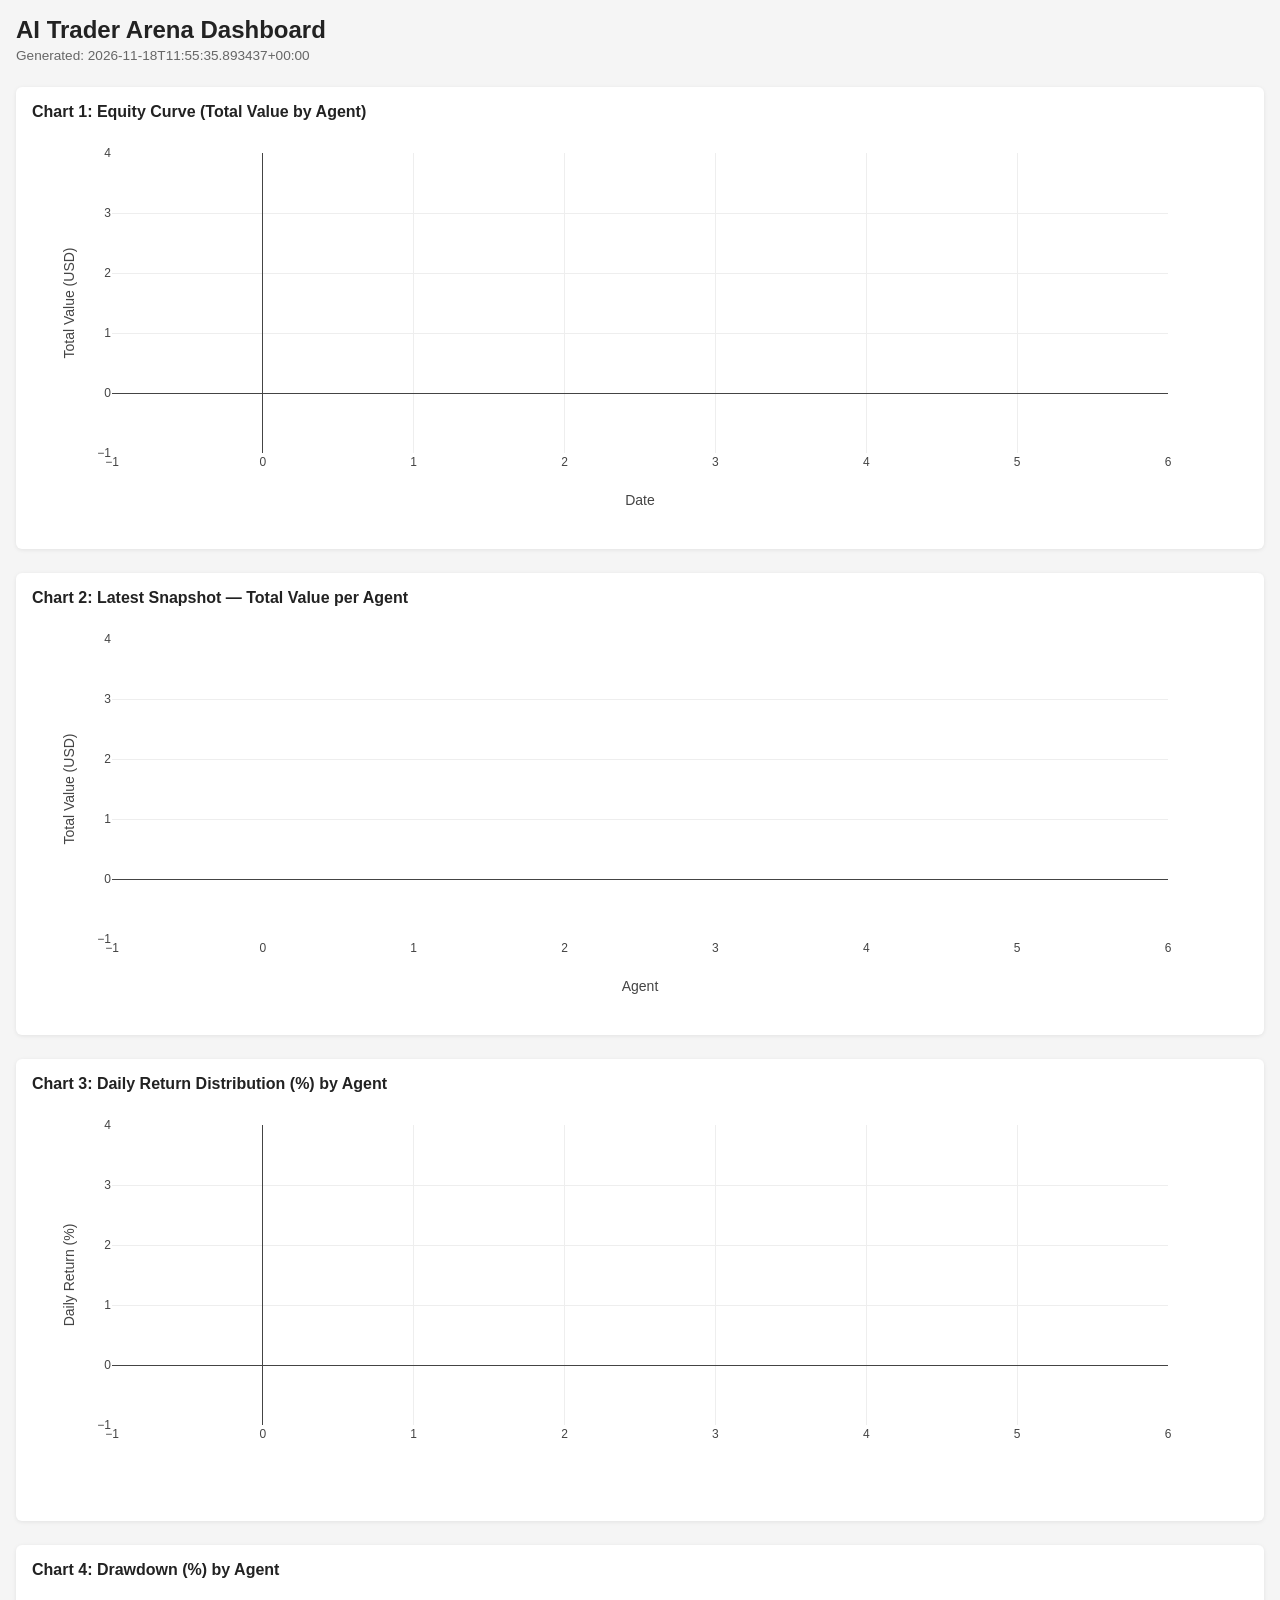
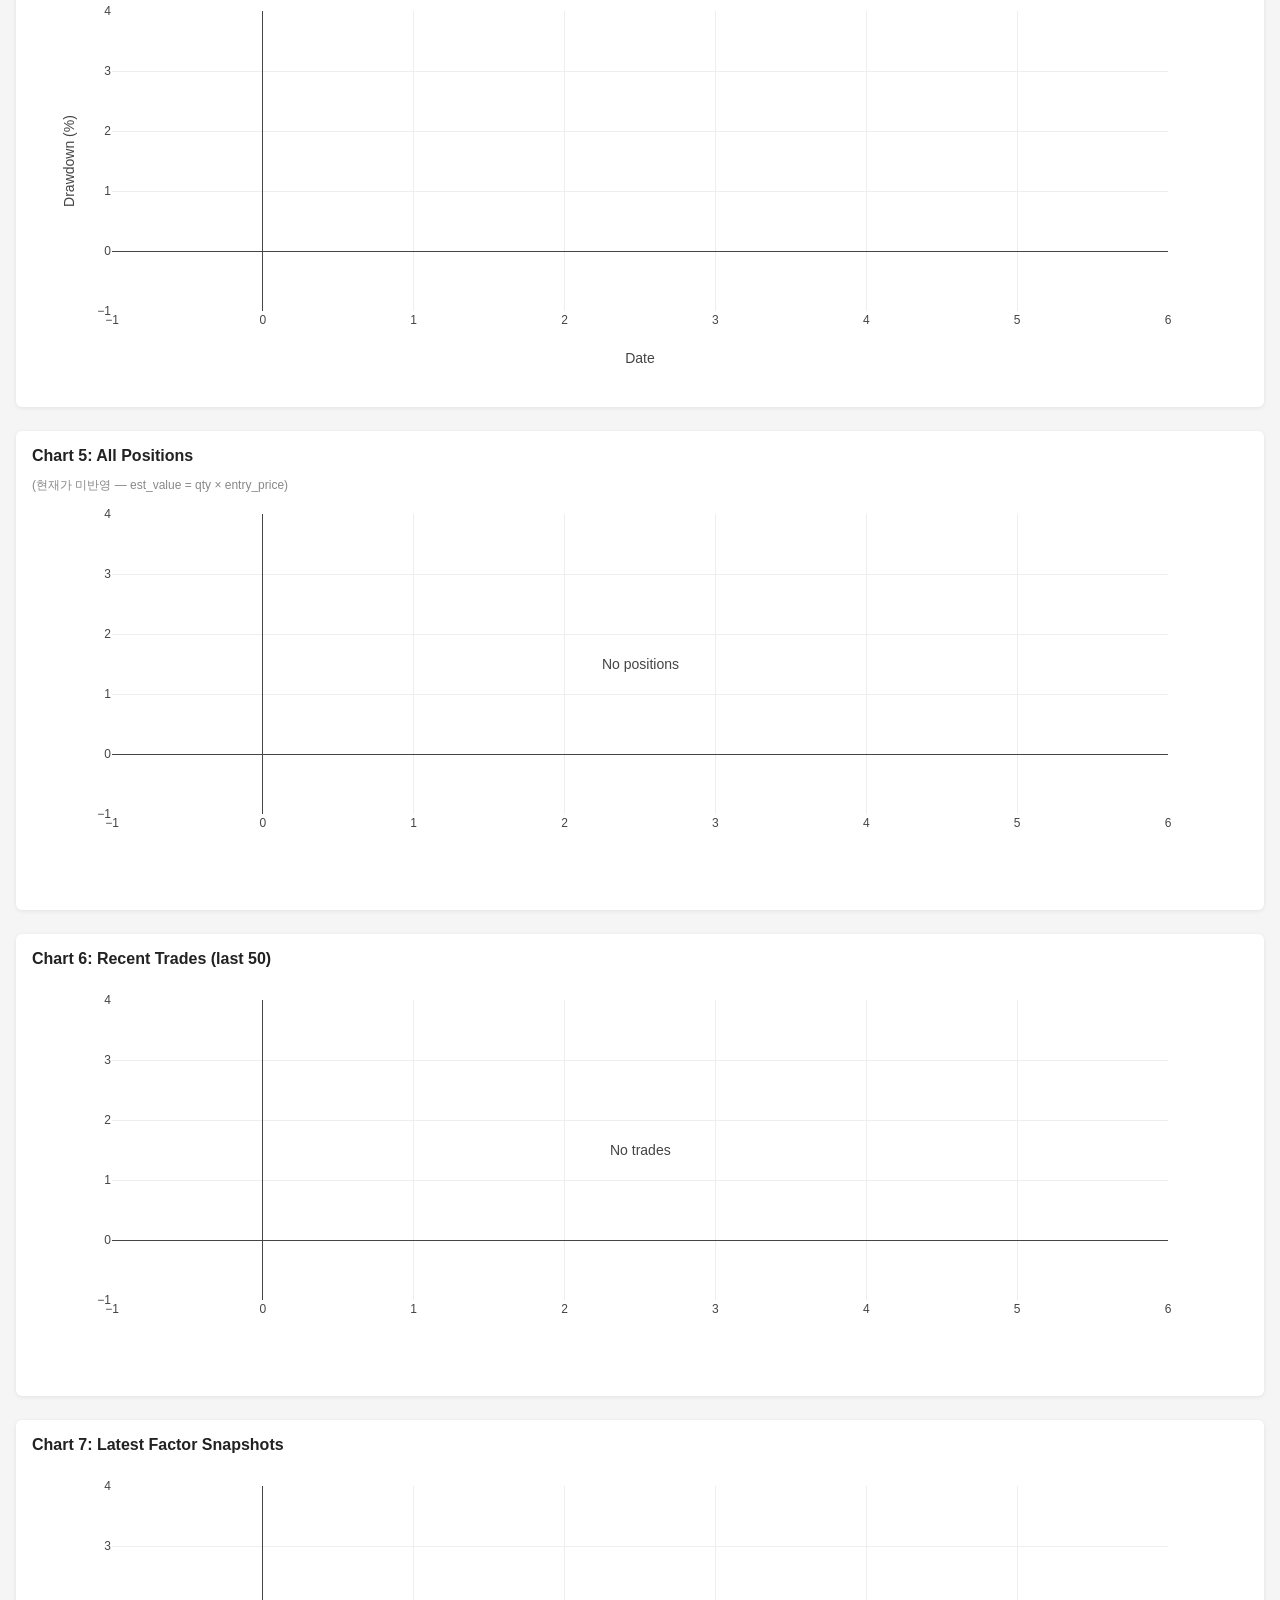
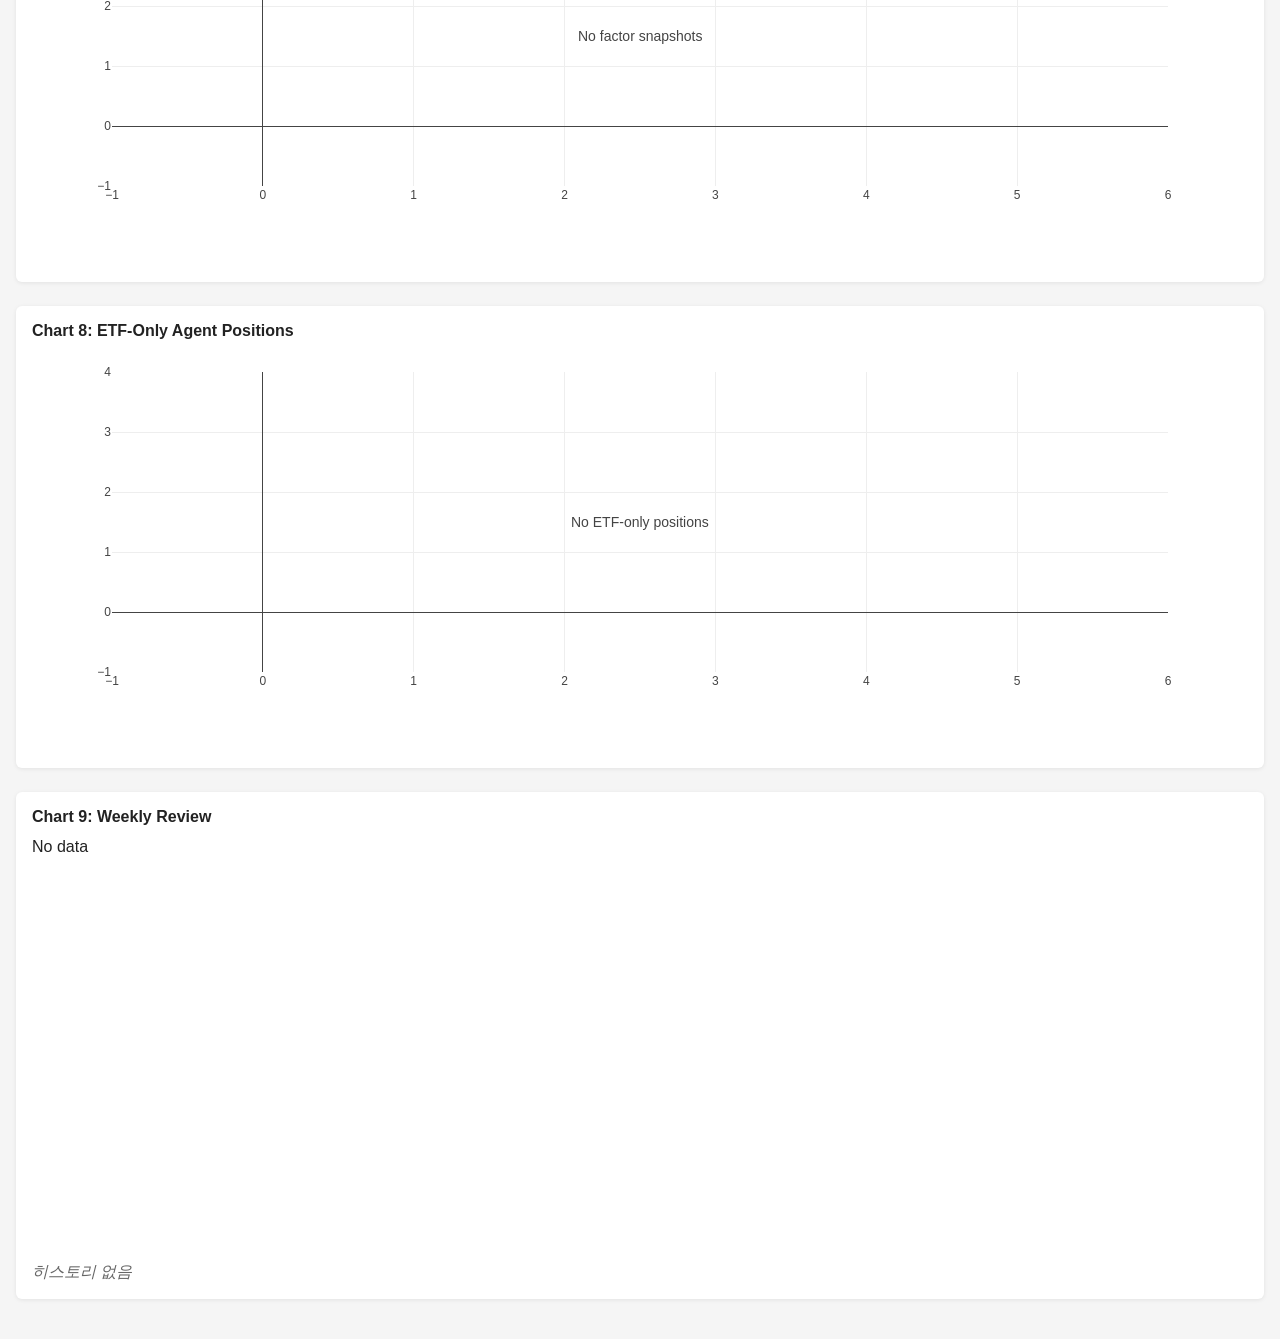
==== docs/site/index.html @ 832c0a7c "chore: daily arena update 2026-11-18" ====
<!DOCTYPE html>
<html lang="ko">
<head>
  <meta charset="UTF-8" />
  <meta name="viewport" content="width=device-width, initial-scale=1.0" />
  <title>AI Trader Arena Dashboard</title>
  <script src="https://cdn.plot.ly/plotly-2.26.0.min.js"></script>
  <link rel="stylesheet" href="static/style.css">
</head>
<body>
  <header>
    <h1>AI Trader Arena Dashboard</h1>
    <p>Generated: 2026-11-18T11:55:35.893437+00:00</p>
  </header>

  <div class="section">
    <h2>Chart 1: Equity Curve (Total Value by Agent)</h2>
    <div id="chart-1" class="chart"></div>
  </div>

  <div class="section">
    <h2>Chart 2: Latest Snapshot — Total Value per Agent</h2>
    <div id="chart-2" class="chart"></div>
  </div>

  <div class="section">
    <h2>Chart 3: Daily Return Distribution (%) by Agent</h2>
    <div id="chart-3" class="chart"></div>
  </div>

  <div class="section">
    <h2>Chart 4: Drawdown (%) by Agent</h2>
    <div id="chart-4" class="chart"></div>
  </div>

  <div class="section">
    <h2>Chart 5: All Positions</h2>
    <p class="caption">(현재가 미반영 — est_value = qty × entry_price)</p>
    <div id="chart-5" class="chart"></div>
  </div>

  <div class="section">
    <h2>Chart 6: Recent Trades (last 50)</h2>
    <div id="chart-6" class="chart"></div>
  </div>

  <div class="section">
    <h2>Chart 7: Latest Factor Snapshots</h2>
    <div id="chart-7" class="chart"></div>
  </div>

  <div class="section">
    <h2>Chart 8: ETF-Only Agent Positions</h2>
    <div id="chart-8" class="chart"></div>
  </div>

  <div class="section">
    <h2>Chart 9: Weekly Review</h2>
    <div id="chart-9" class="chart-container"></div>
    <p id="chart-9-note" class="note-text"></p>
  </div>

  <script>
    const DATA = {"chart1": [], "chart2": [], "chart3": [], "chart4": [], "chart5": [], "chart6": [], "chart7": [], "chart8": [], "chart9": {"note": "\ud788\uc2a4\ud1a0\ub9ac \uc5c6\uc74c", "rankings": [], "spy_return_pct": null, "today": "2026-11-18"}, "generated_at": "2026-11-18T11:55:35.893437+00:00"};

    // ── Chart 1: Equity Curve ─────────────────────────────────────────────────
    (function() {
      const rows = DATA.chart1 || [];
      const agents = [...new Set(rows.map(r => r.agent))];
      const traces = agents.map(agent => {
        const filtered = rows.filter(r => r.agent === agent);
        return {
          type: 'scatter', mode: 'lines',
          name: agent,
          x: filtered.map(r => r.date),
          y: filtered.map(r => r.total_value),
        };
      });
      Plotly.newPlot('chart-1', traces, {
        xaxis: { title: 'Date' },
        yaxis: { title: 'Total Value (USD)' },
        margin: { t: 20 },
      });
    })();

    // ── Chart 2: Latest Total Value Bar ──────────────────────────────────────
    (function() {
      const rows = DATA.chart2 || [];
      Plotly.newPlot('chart-2', [{
        type: 'bar',
        x: rows.map(r => r.agent),
        y: rows.map(r => r.total_value),
        text: rows.map(r => r.date),
      }], {
        xaxis: { title: 'Agent' },
        yaxis: { title: 'Total Value (USD)' },
        margin: { t: 20 },
      });
    })();

    // ── Chart 3: Daily Return Box ─────────────────────────────────────────────
    (function() {
      const rows = DATA.chart3 || [];
      const agents = [...new Set(rows.map(r => r.agent))];
      const traces = agents.map(agent => ({
        type: 'box',
        name: agent,
        y: rows.filter(r => r.agent === agent).map(r => r.daily_return),
      }));
      Plotly.newPlot('chart-3', traces, {
        yaxis: { title: 'Daily Return (%)' },
        margin: { t: 20 },
      });
    })();

    // ── Chart 4: Drawdown Lines ───────────────────────────────────────────────
    (function() {
      const rows = DATA.chart4 || [];
      const agents = [...new Set(rows.map(r => r.agent))];
      const traces = agents.map(agent => {
        const filtered = rows.filter(r => r.agent === agent);
        return {
          type: 'scatter', mode: 'lines',
          name: agent,
          x: filtered.map(r => r.date),
          y: filtered.map(r => r.drawdown),
        };
      });
      Plotly.newPlot('chart-4', traces, {
        xaxis: { title: 'Date' },
        yaxis: { title: 'Drawdown (%)' },
        margin: { t: 20 },
      });
    })();

    // ── Chart 5: All Positions Table ──────────────────────────────────────────
    (function() {
      const rows = DATA.chart5 || [];
      if (rows.length === 0) {
        Plotly.newPlot('chart-5', [], { annotations: [{ text: 'No positions', showarrow: false, font: { size: 14 } }], margin: { t: 20 } });
        return;
      }
      Plotly.newPlot('chart-5', [{
        type: 'table',
        header: { values: ['Agent', 'Ticker', 'Qty', 'Entry Price', 'Est. Value *'] },
        cells: {
          values: [
            rows.map(r => r.agent),
            rows.map(r => r.ticker),
            rows.map(r => r.qty),
            rows.map(r => r.entry_price),
            rows.map(r => r.est_value !== undefined ? r.est_value.toFixed(2) : ''),
          ],
        },
      }], { margin: { t: 20 } });
    })();

    // ── Chart 6: Recent Trades Table ─────────────────────────────────────────
    (function() {
      const rows = DATA.chart6 || [];
      if (rows.length === 0) {
        Plotly.newPlot('chart-6', [], { annotations: [{ text: 'No trades', showarrow: false, font: { size: 14 } }], margin: { t: 20 } });
        return;
      }
      Plotly.newPlot('chart-6', [{
        type: 'table',
        header: { values: ['Date', 'Agent', 'Ticker', 'Side', 'Qty', 'Price', 'Reason'] },
        cells: {
          values: [
            rows.map(r => r.date),
            rows.map(r => r.agent),
            rows.map(r => r.ticker),
            rows.map(r => r.side),
            rows.map(r => r.qty),
            rows.map(r => r.price),
            rows.map(r => r.reason || ''),
          ],
        },
      }], { margin: { t: 20 } });
    })();

    // ── Chart 7: Factor Snapshots Table ──────────────────────────────────────
    (function() {
      const rows = DATA.chart7 || [];
      if (rows.length === 0) {
        Plotly.newPlot('chart-7', [], { annotations: [{ text: 'No factor snapshots', showarrow: false, font: { size: 14 } }], margin: { t: 20 } });
        return;
      }
      Plotly.newPlot('chart-7', [{
        type: 'table',
        header: { values: ['Ticker', 'Quality Pct', 'Date'] },
        cells: {
          values: [
            rows.map(r => r.ticker),
            rows.map(r => r.quality_pct !== undefined ? r.quality_pct : ''),
            rows.map(r => r.date),
          ],
        },
      }], { margin: { t: 20 } });
    })();

    // ── Chart 8: ETF-Only Positions Table ────────────────────────────────────
    (function() {
      const rows = DATA.chart8 || [];
      if (rows.length === 0) {
        Plotly.newPlot('chart-8', [], { annotations: [{ text: 'No ETF-only positions', showarrow: false, font: { size: 14 } }], margin: { t: 20 } });
        return;
      }
      Plotly.newPlot('chart-8', [{
        type: 'table',
        header: { values: ['Ticker', 'Qty', 'Entry Price', 'Est. Value *'] },
        cells: {
          values: [
            rows.map(r => r.ticker),
            rows.map(r => r.qty),
            rows.map(r => r.entry_price),
            rows.map(r => r.est_value !== undefined ? r.est_value.toFixed(2) : ''),
          ],
        },
      }], { margin: { t: 20 } });
    })();

    // chart9: weekly review
    (function() {
      const c9 = DATA.chart9 || {};
      const note = document.getElementById('chart-9-note');
      if (c9.note) note.textContent = c9.note;
      const rankings = c9.rankings || [];
      const rows = rankings.map((r, i) => [i + 1, r.agent, (r.return_pct != null ? (r.return_pct * 100).toFixed(2) + '%' : 'N/A')]);
      if (c9.spy_return_pct != null) rows.push(['-', 'SPY (baseline)', (c9.spy_return_pct * 100).toFixed(2) + '%']);
      if (rows.length > 0) {
        Plotly.newPlot('chart-9', [{
          type: 'table',
          header: { values: ['Rank', 'Agent', 'Weekly Return'] },
          cells: { values: [rows.map(r=>r[0]), rows.map(r=>r[1]), rows.map(r=>r[2])] }
        }], { title: 'Weekly Review' });
      } else {
        document.getElementById('chart-9').textContent = 'No data';
      }
    })();
  </script>
</body>
</html>
---- docs/site/static/style.css ----
* { box-sizing: border-box; margin: 0; padding: 0; }
body { font-family: sans-serif; background: #f5f5f5; color: #222; padding: 16px; }
header { margin-bottom: 24px; }
header h1 { font-size: 1.5rem; }
header p { font-size: 0.85rem; color: #666; margin-top: 4px; }
.section { background: #fff; border-radius: 6px; padding: 16px; margin-bottom: 24px; box-shadow: 0 1px 4px rgba(0,0,0,0.08); }
.section h2 { font-size: 1rem; margin-bottom: 12px; }
.caption { font-size: 0.75rem; color: #888; margin-top: 8px; }
.chart { width: 100%; height: 400px; }
.coming-soon { font-size: 1rem; color: #999; padding: 40px 0; text-align: center; }
.chart-container { width: 100%; min-height: 400px; margin-bottom: 24px; }
.weekly-table th, .weekly-table td { padding: 6px 12px; text-align: left; border-bottom: 1px solid #ddd; }
.note-text { color: #666; font-style: italic; }
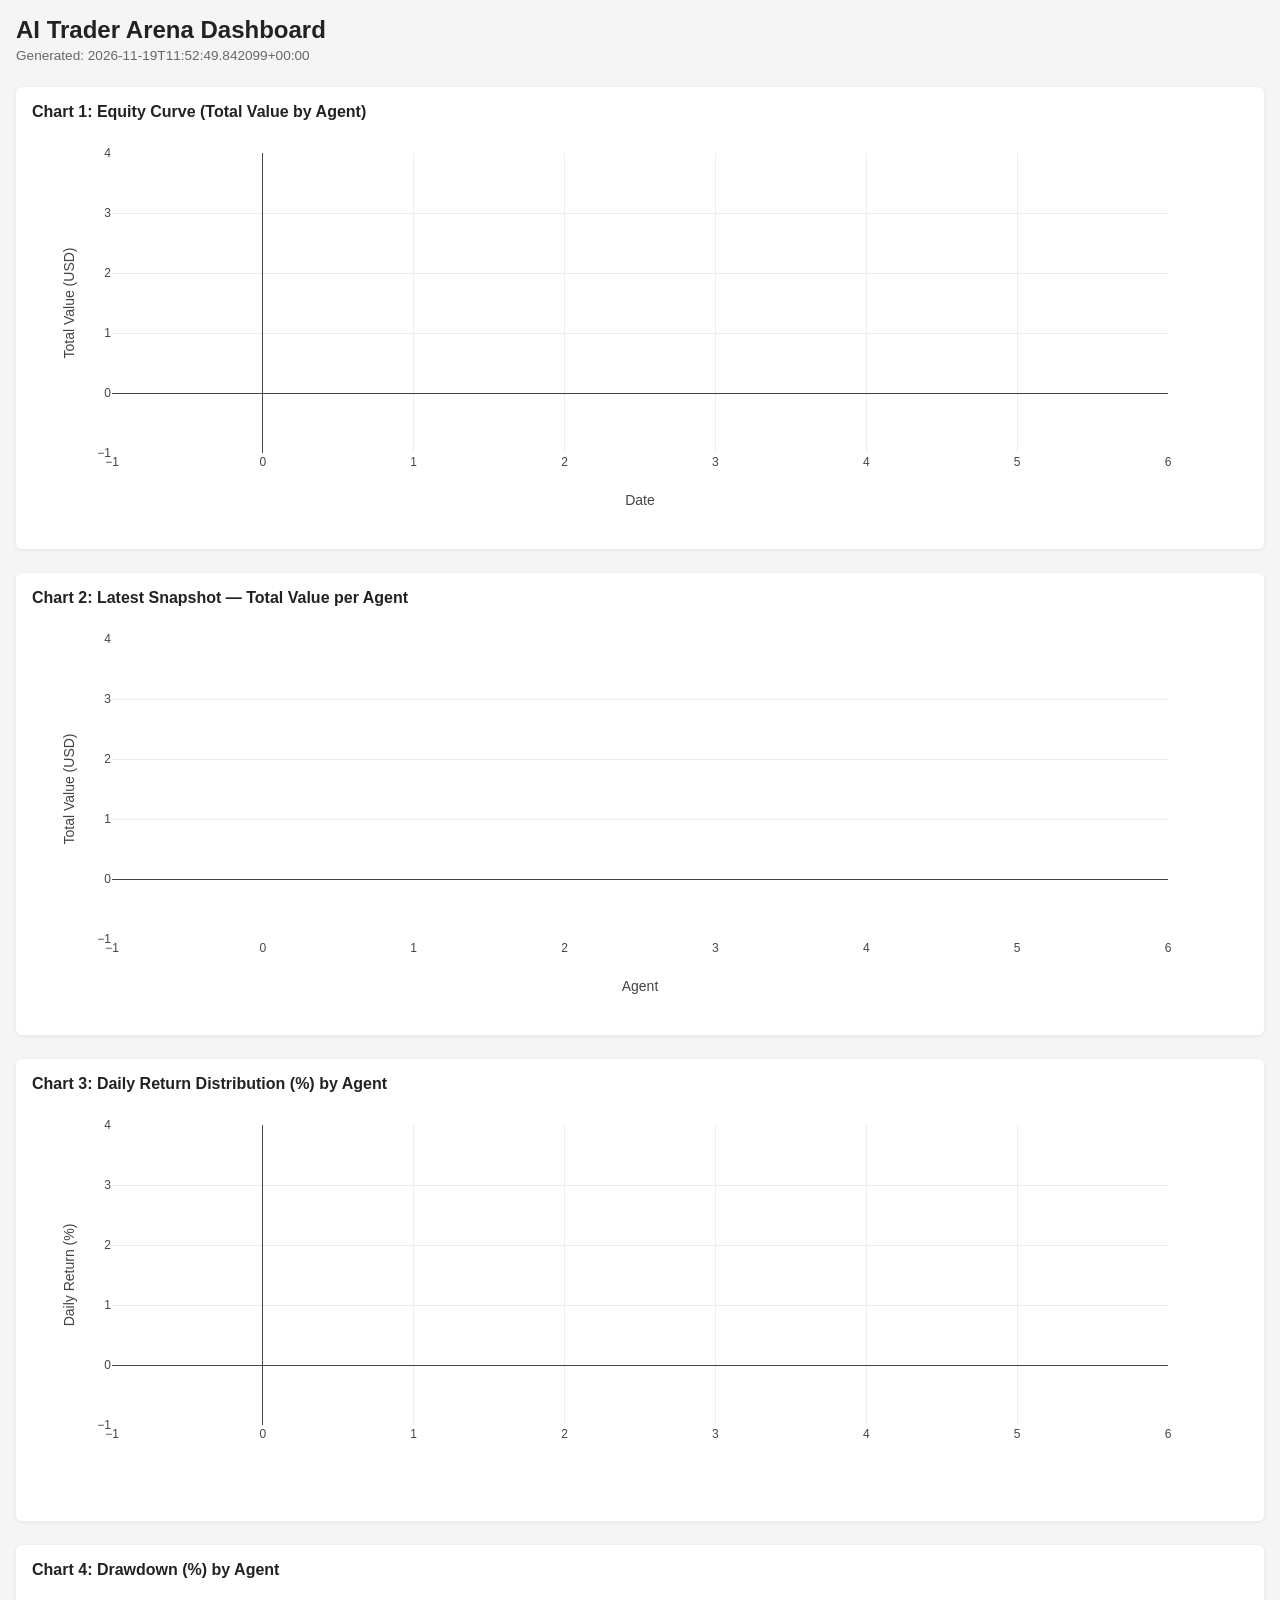
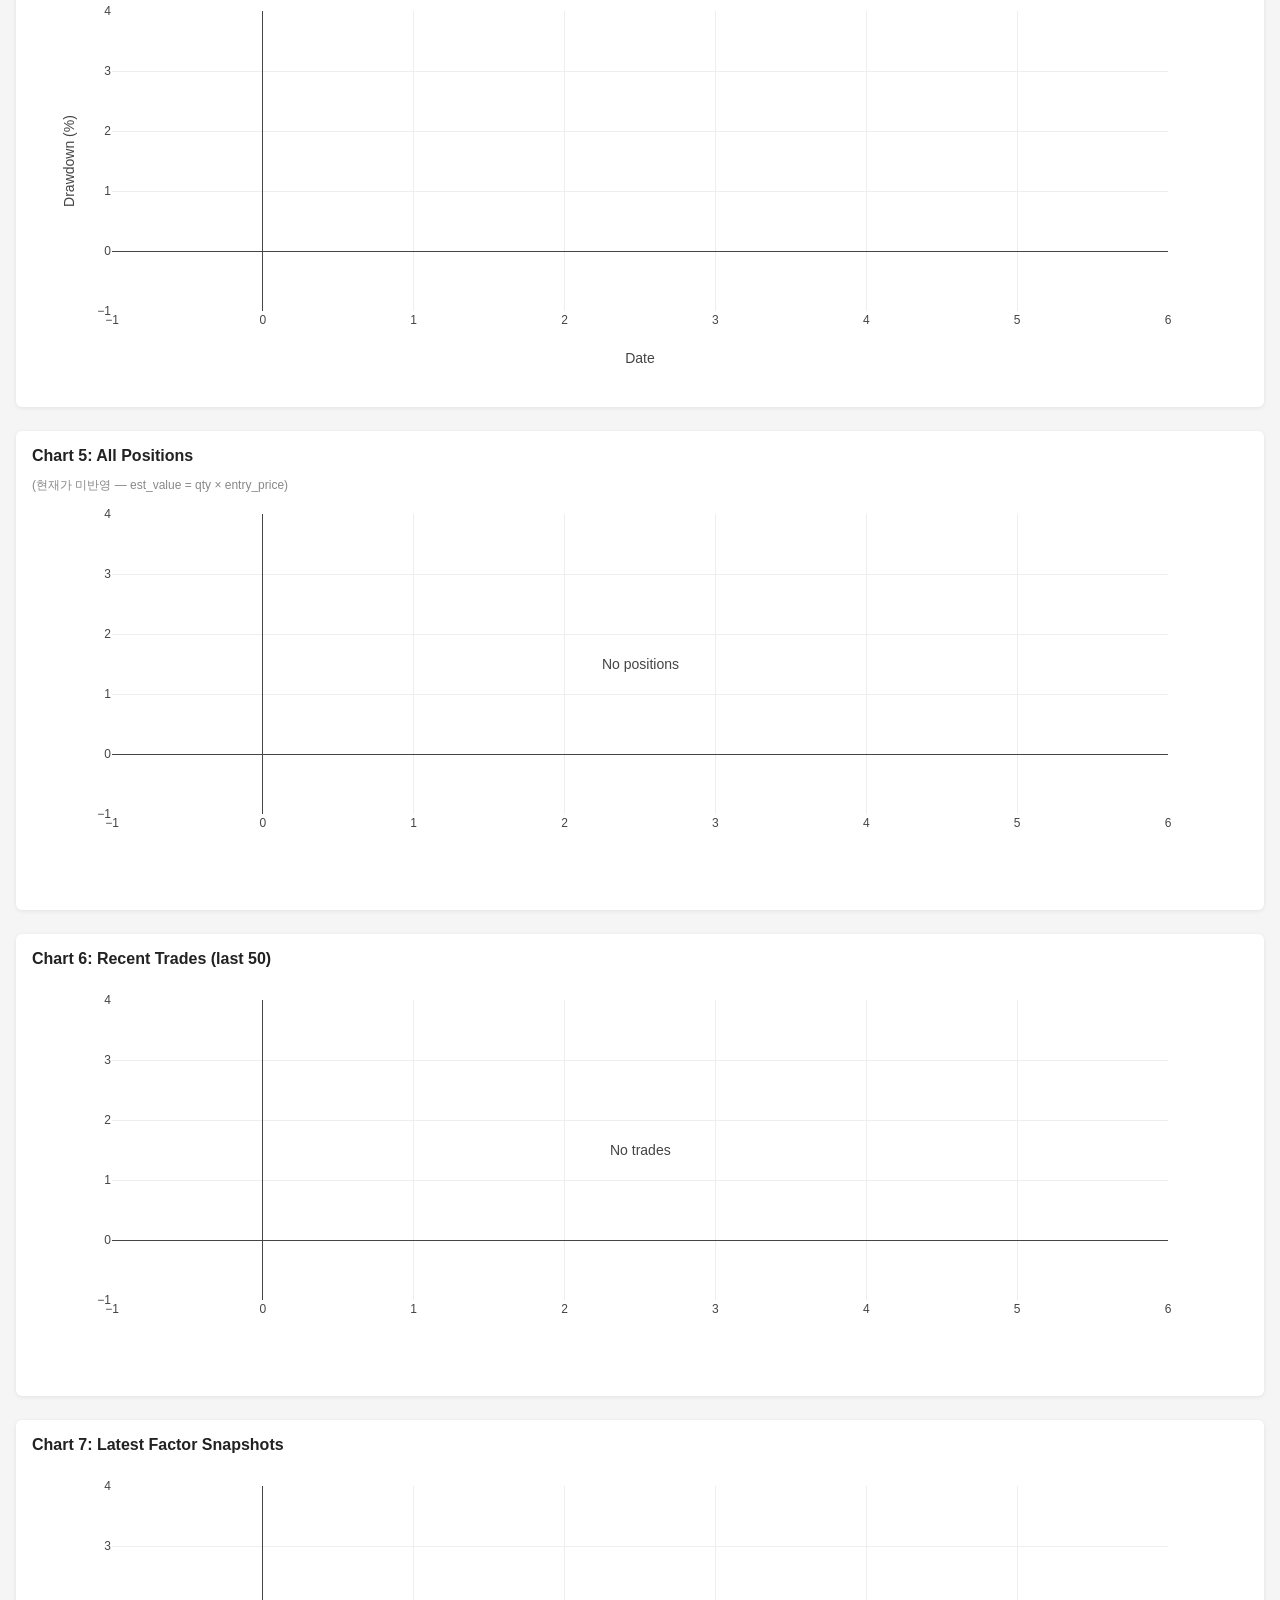
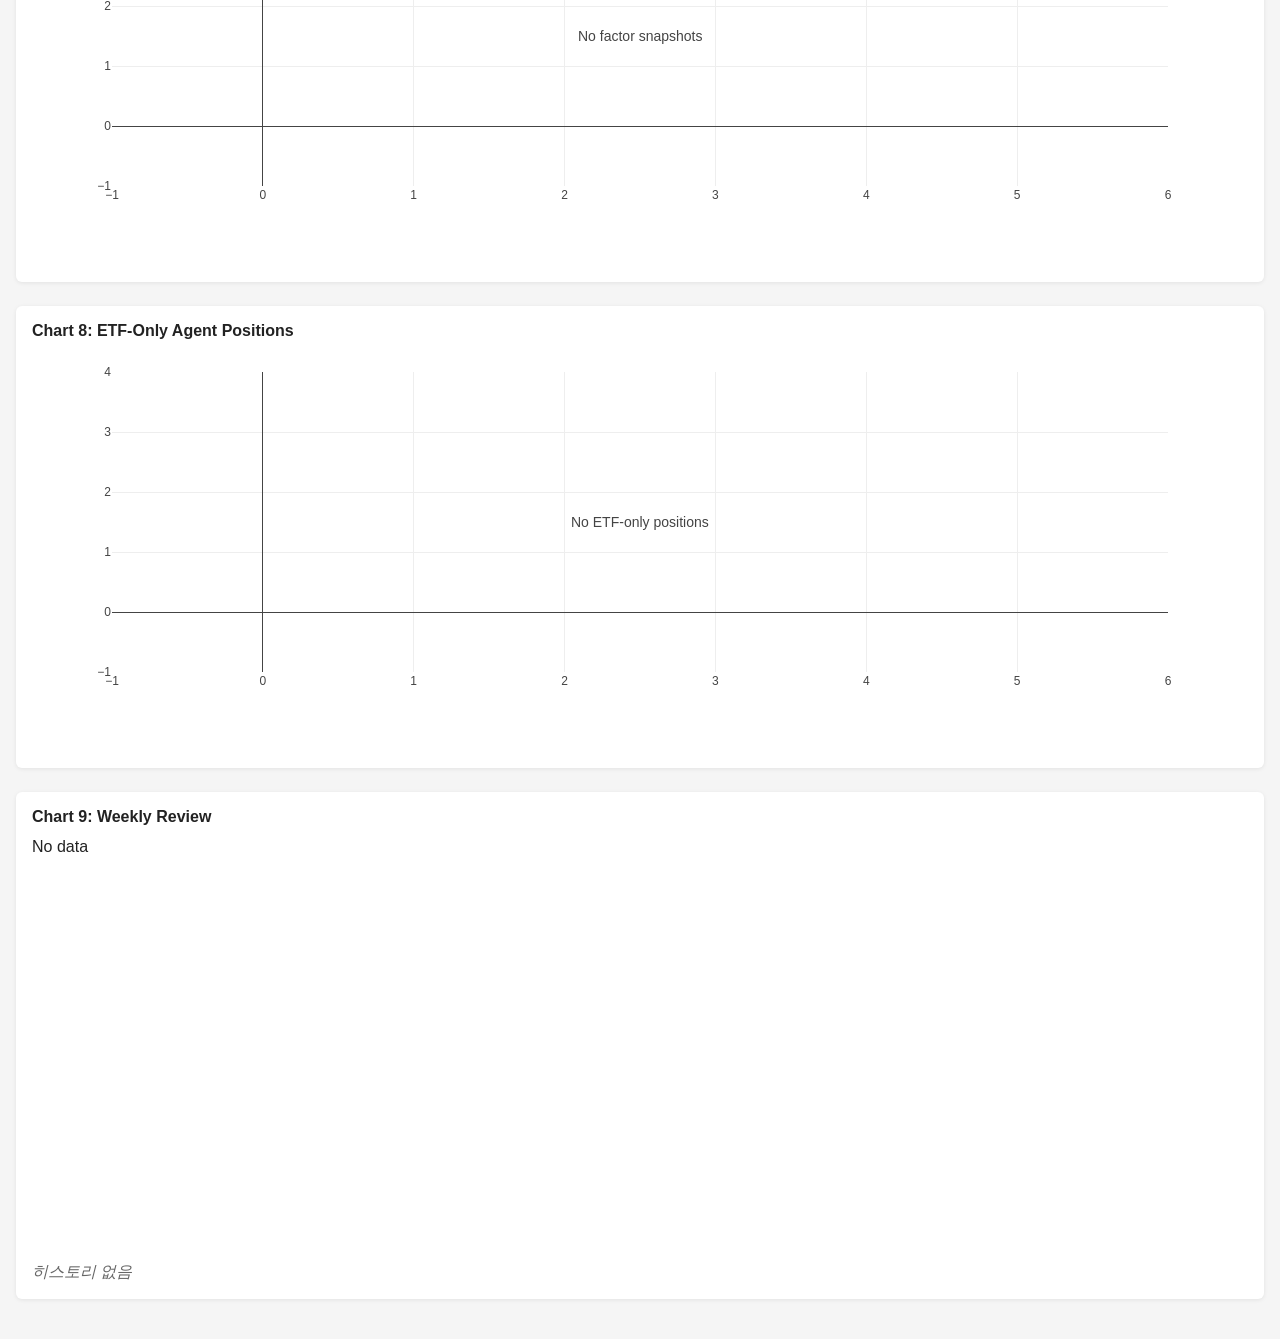
==== commit 97462a73: "chore: daily arena update 2026-11-19" ====
--- a/docs/site/index.html
+++ b/docs/site/index.html
@@ -10,7 +10,7 @@
 <body>
   <header>
     <h1>AI Trader Arena Dashboard</h1>
-    <p>Generated: 2026-11-18T11:55:35.893437+00:00</p>
+    <p>Generated: 2026-11-19T11:52:49.842099+00:00</p>
   </header>
 
   <div class="section">
@@ -61,7 +61,7 @@
   </div>
 
   <script>
-    const DATA = {"chart1": [], "chart2": [], "chart3": [], "chart4": [], "chart5": [], "chart6": [], "chart7": [], "chart8": [], "chart9": {"note": "\ud788\uc2a4\ud1a0\ub9ac \uc5c6\uc74c", "rankings": [], "spy_return_pct": null, "today": "2026-11-18"}, "generated_at": "2026-11-18T11:55:35.893437+00:00"};
+    const DATA = {"chart1": [], "chart2": [], "chart3": [], "chart4": [], "chart5": [], "chart6": [], "chart7": [], "chart8": [], "chart9": {"note": "\ud788\uc2a4\ud1a0\ub9ac \uc5c6\uc74c", "rankings": [], "spy_return_pct": null, "today": "2026-11-19"}, "generated_at": "2026-11-19T11:52:49.842099+00:00"};
 
     // ── Chart 1: Equity Curve ─────────────────────────────────────────────────
     (function() {
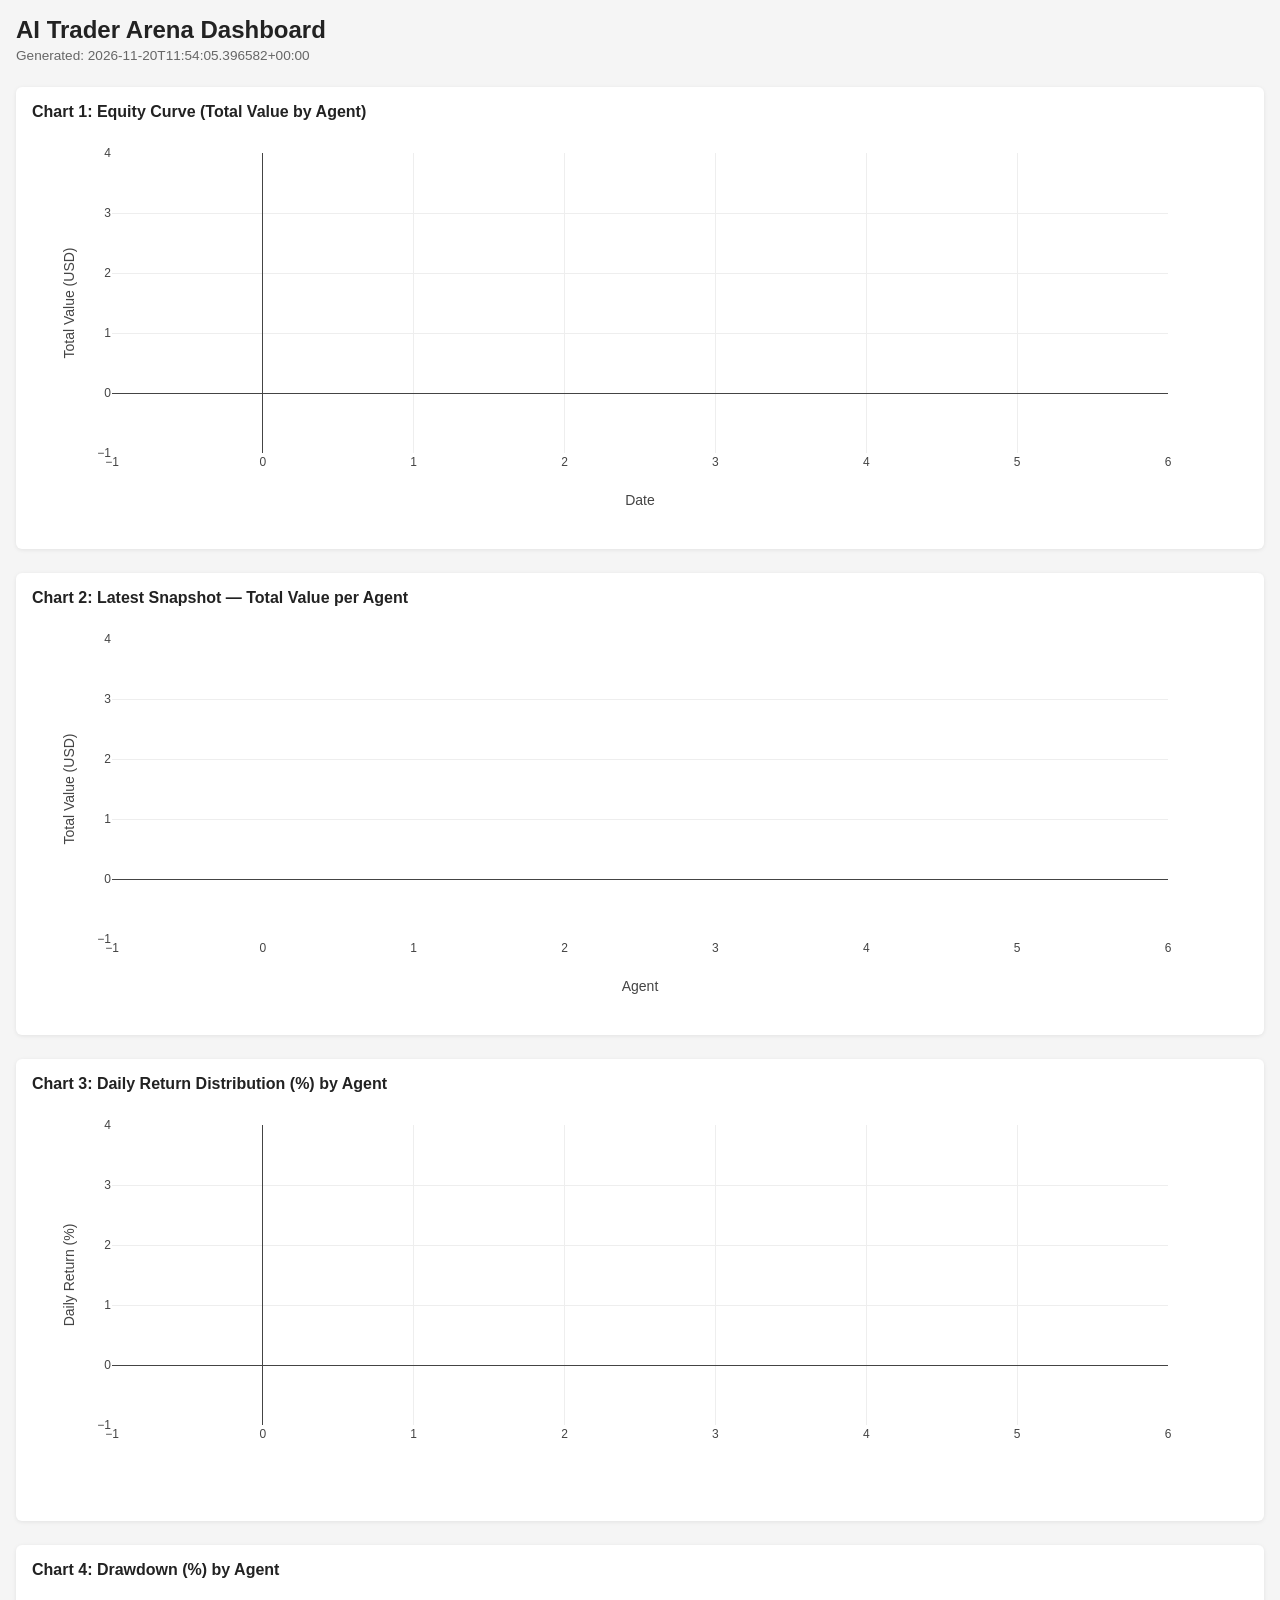
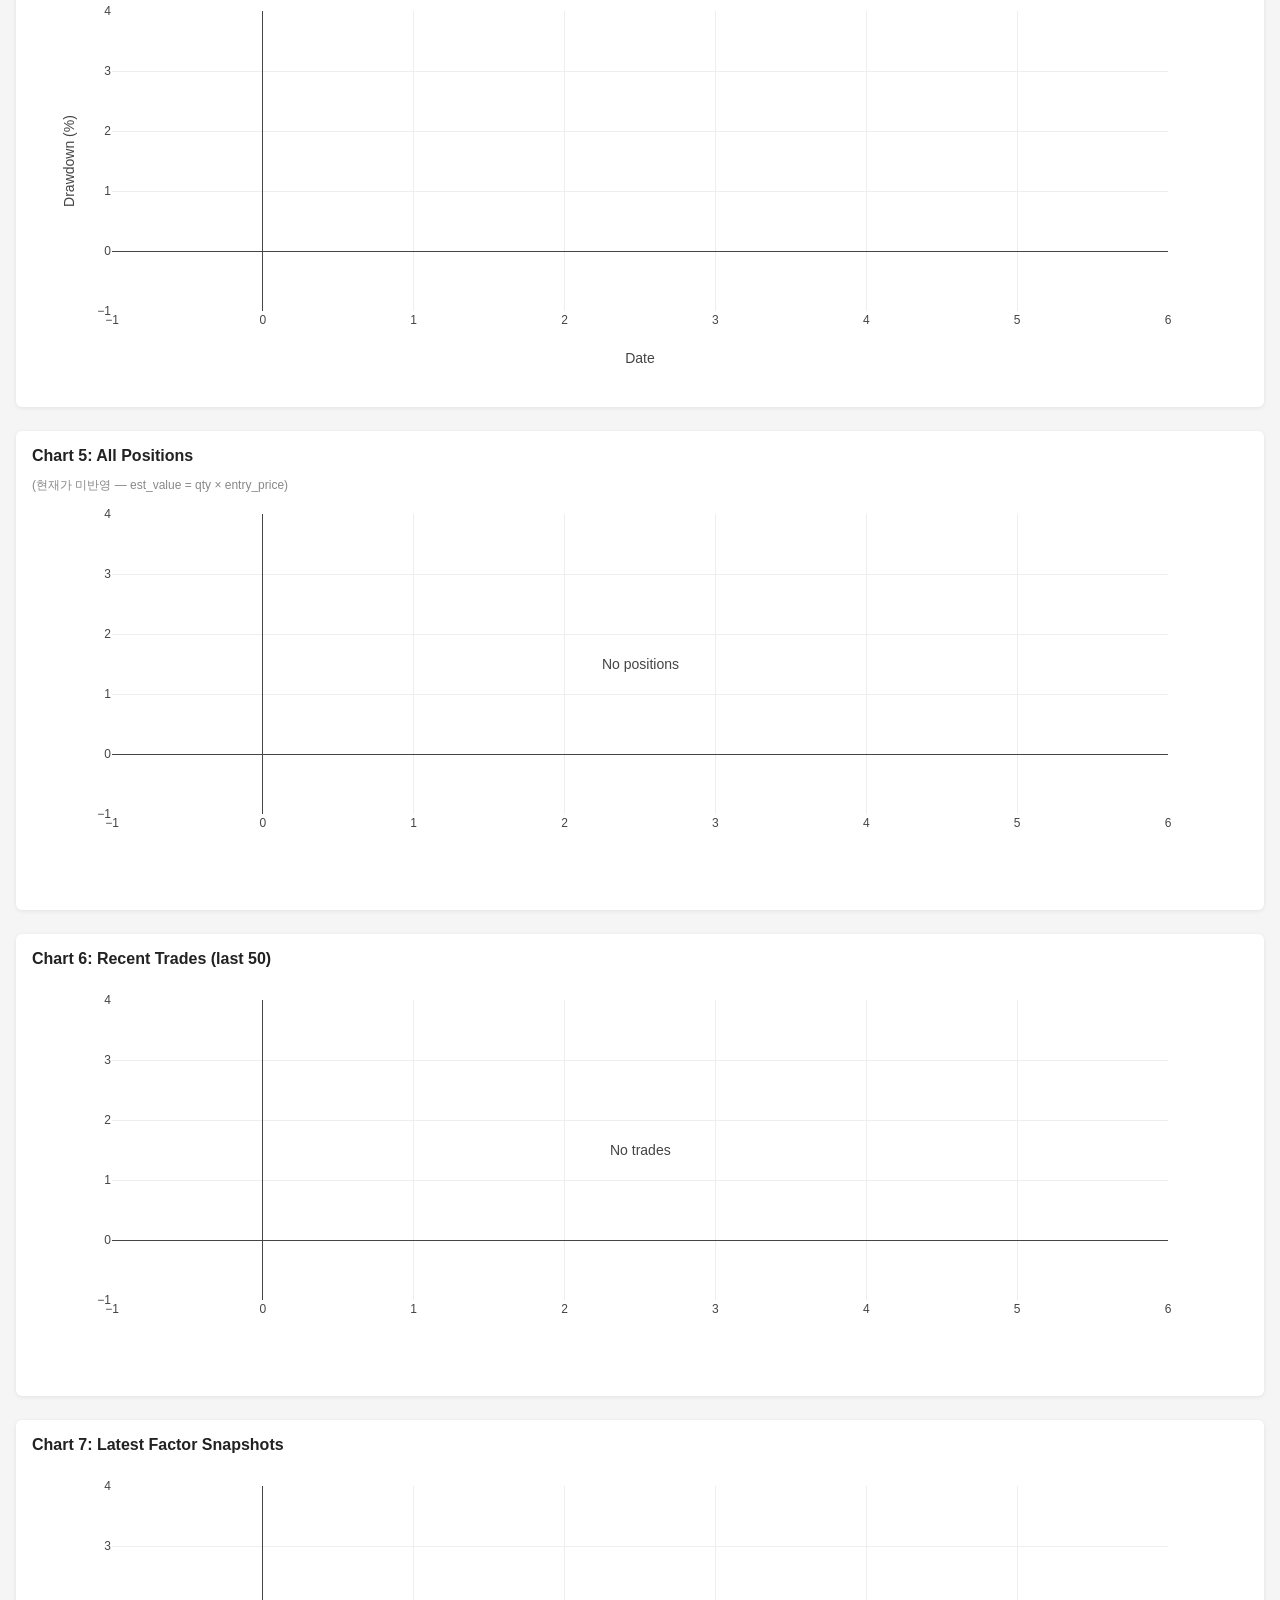
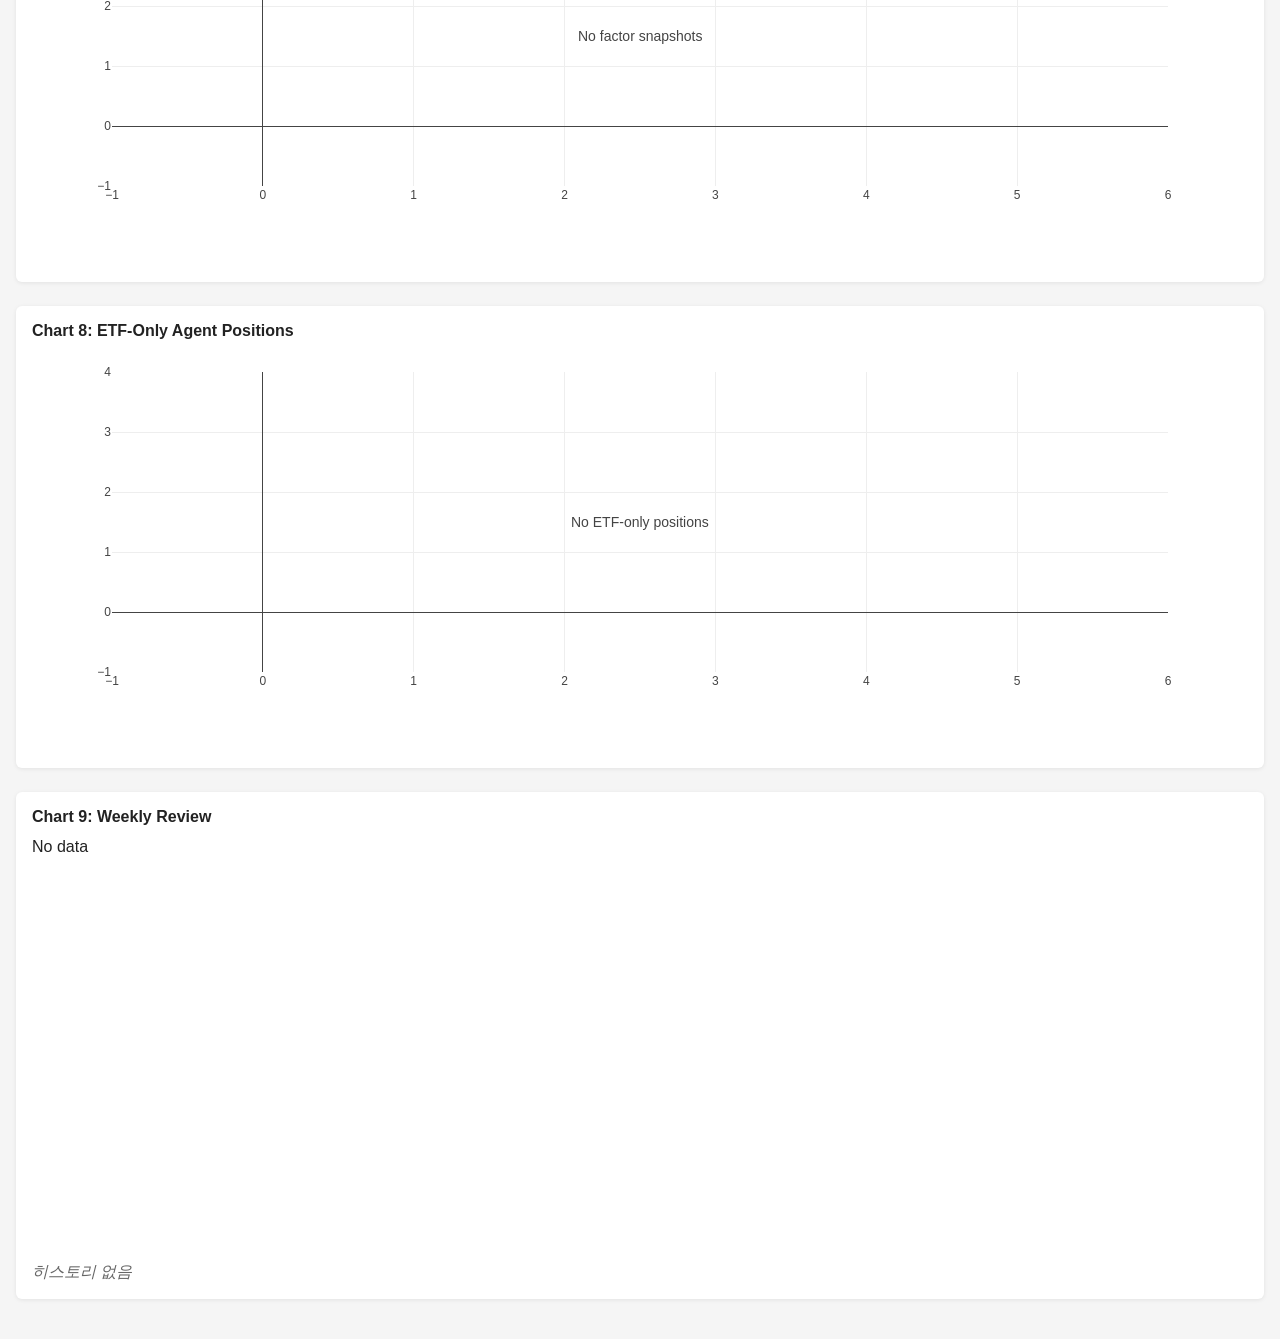
==== commit 5b1e651d: "chore: daily arena update 2026-11-20" ====
--- a/docs/site/index.html
+++ b/docs/site/index.html
@@ -10,7 +10,7 @@
 <body>
   <header>
     <h1>AI Trader Arena Dashboard</h1>
-    <p>Generated: 2026-11-19T11:52:49.842099+00:00</p>
+    <p>Generated: 2026-11-20T11:54:05.396582+00:00</p>
   </header>
 
   <div class="section">
@@ -61,7 +61,7 @@
   </div>
 
   <script>
-    const DATA = {"chart1": [], "chart2": [], "chart3": [], "chart4": [], "chart5": [], "chart6": [], "chart7": [], "chart8": [], "chart9": {"note": "\ud788\uc2a4\ud1a0\ub9ac \uc5c6\uc74c", "rankings": [], "spy_return_pct": null, "today": "2026-11-19"}, "generated_at": "2026-11-19T11:52:49.842099+00:00"};
+    const DATA = {"chart1": [], "chart2": [], "chart3": [], "chart4": [], "chart5": [], "chart6": [], "chart7": [], "chart8": [], "chart9": {"note": "\ud788\uc2a4\ud1a0\ub9ac \uc5c6\uc74c", "rankings": [], "spy_return_pct": null, "today": "2026-11-20"}, "generated_at": "2026-11-20T11:54:05.396582+00:00"};
 
     // ── Chart 1: Equity Curve ─────────────────────────────────────────────────
     (function() {
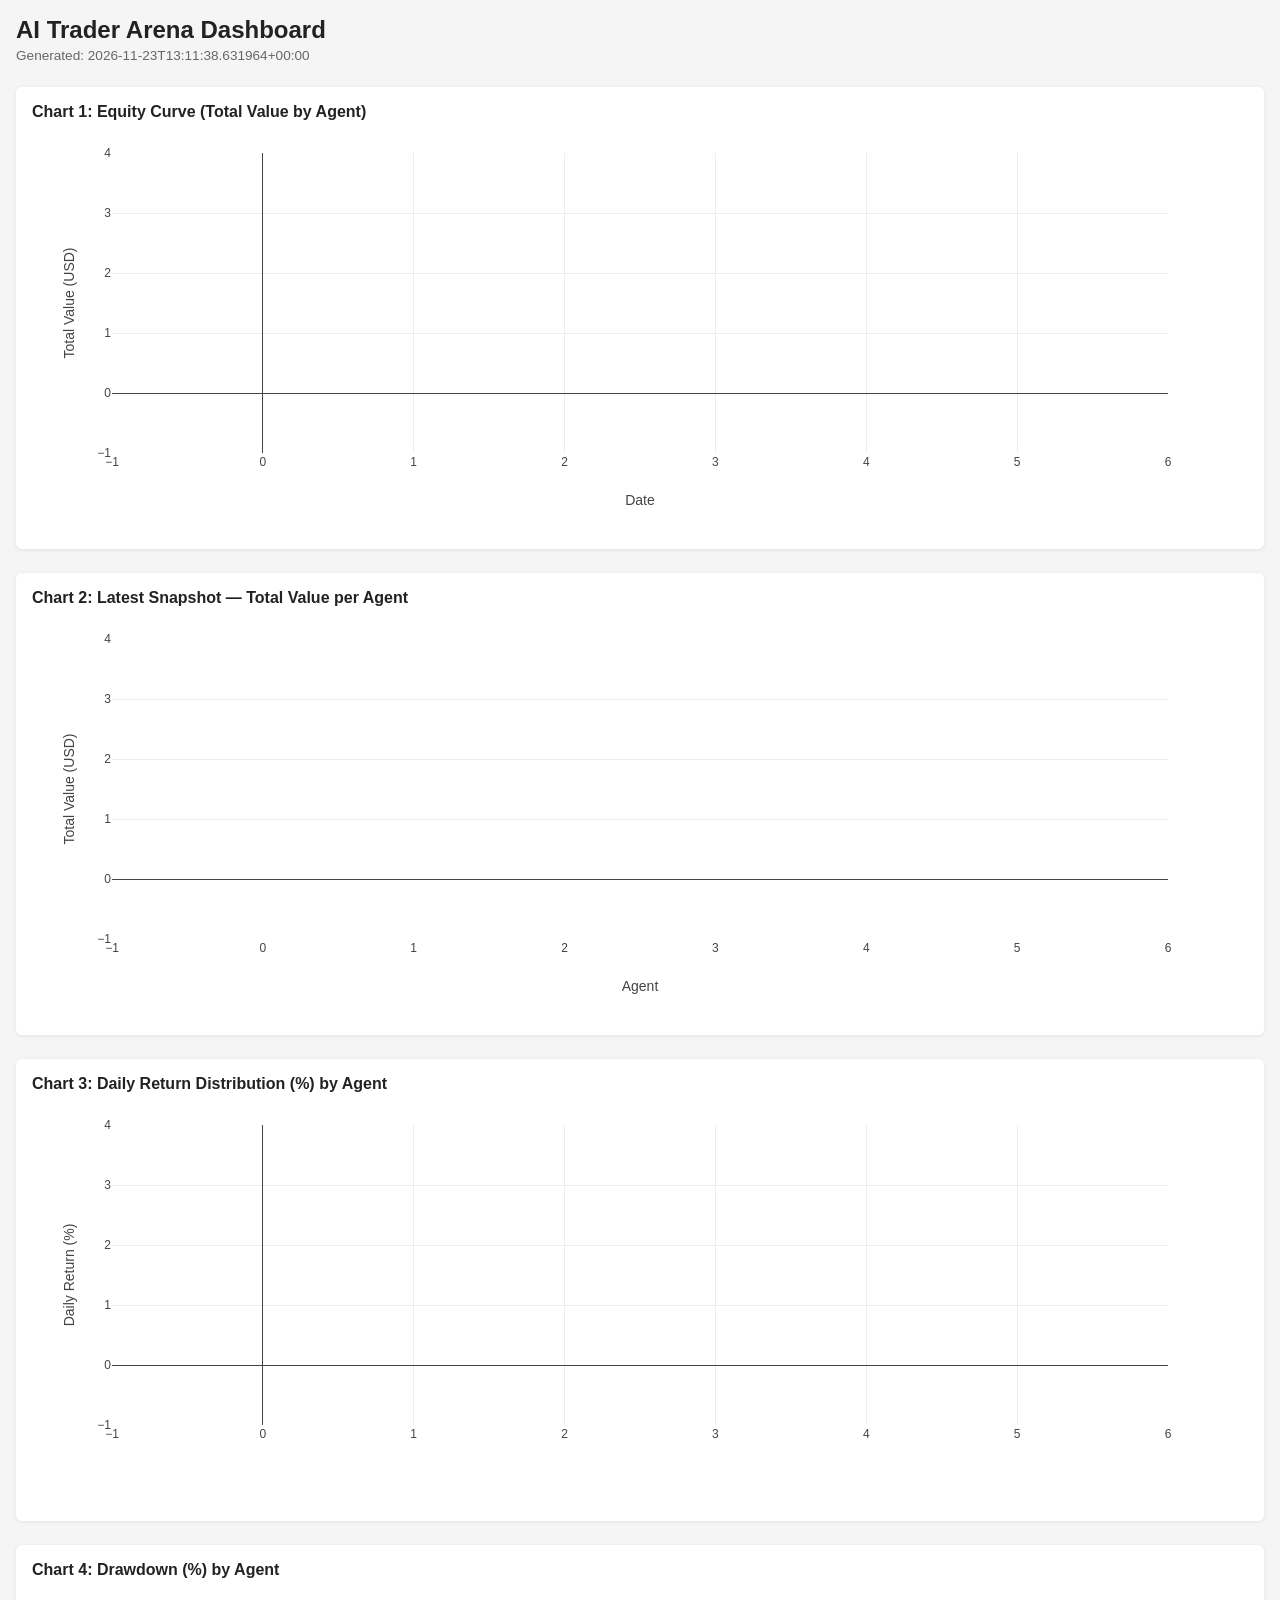
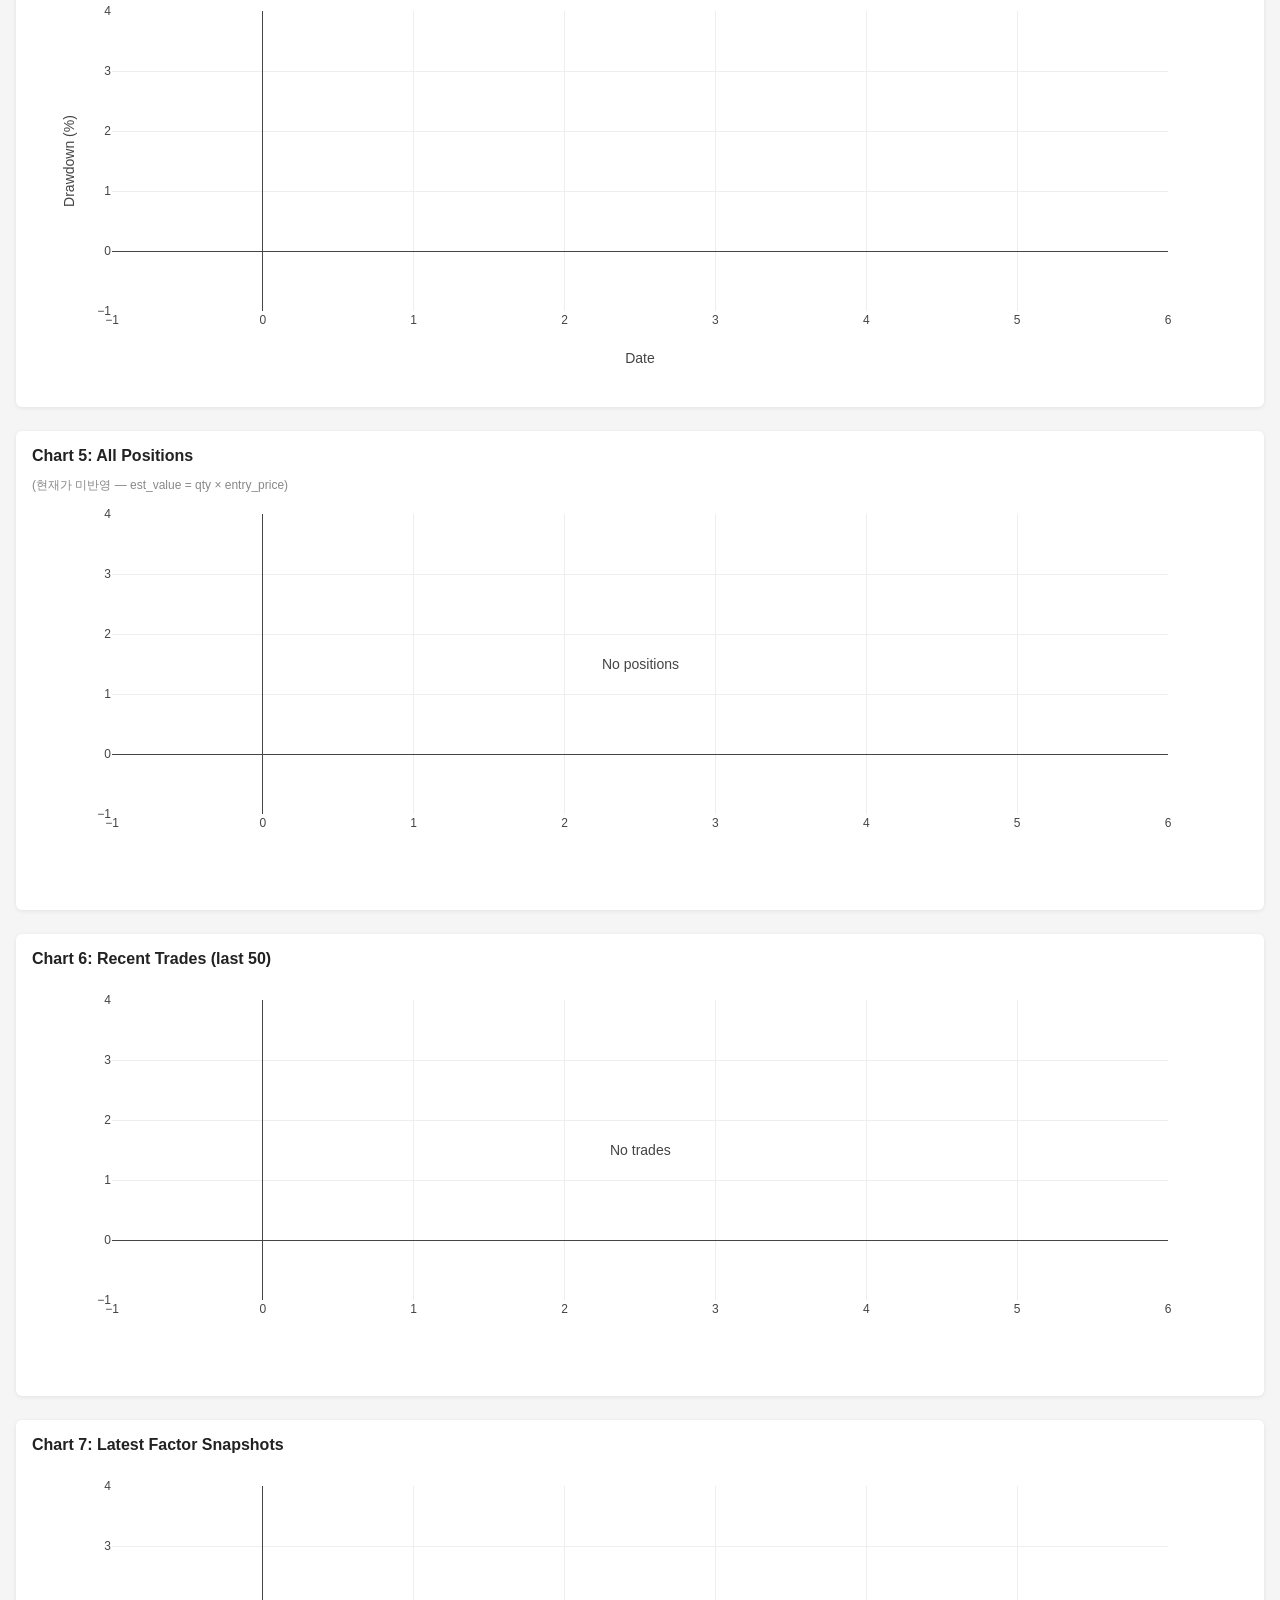
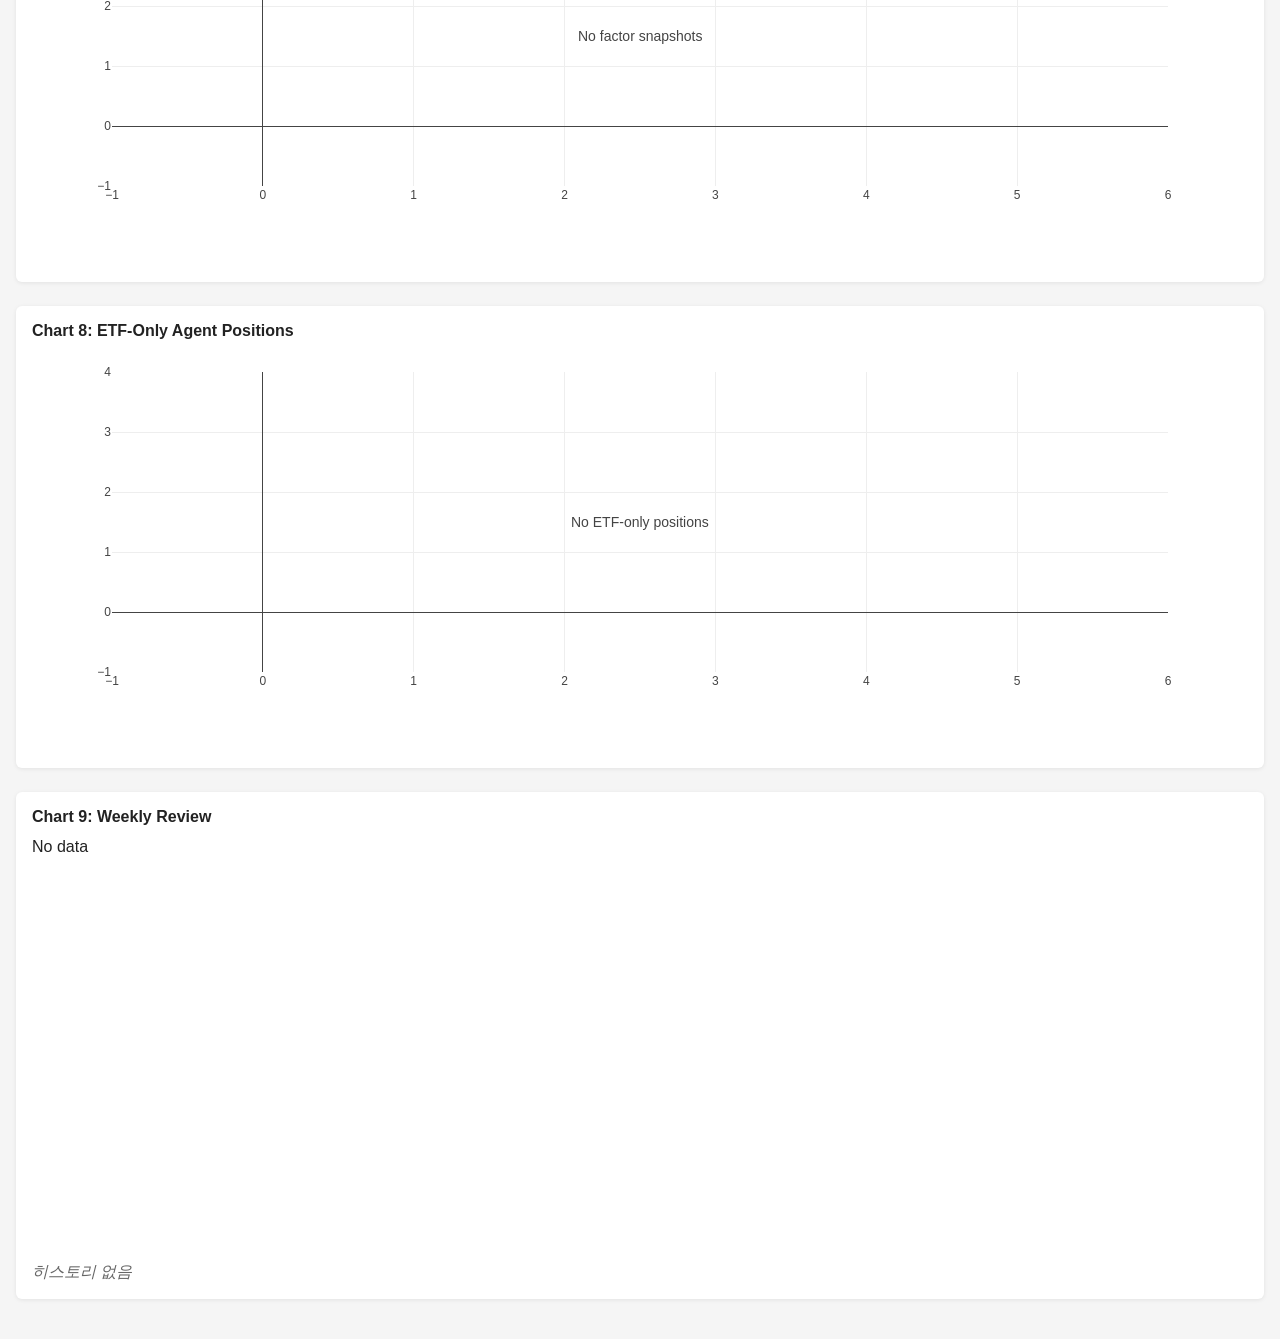
==== commit ad191419: "chore: daily arena update 2026-11-23" ====
--- a/docs/site/index.html
+++ b/docs/site/index.html
@@ -10,7 +10,7 @@
 <body>
   <header>
     <h1>AI Trader Arena Dashboard</h1>
-    <p>Generated: 2026-11-20T11:54:05.396582+00:00</p>
+    <p>Generated: 2026-11-23T13:11:38.631964+00:00</p>
   </header>
 
   <div class="section">
@@ -61,7 +61,7 @@
   </div>
 
   <script>
-    const DATA = {"chart1": [], "chart2": [], "chart3": [], "chart4": [], "chart5": [], "chart6": [], "chart7": [], "chart8": [], "chart9": {"note": "\ud788\uc2a4\ud1a0\ub9ac \uc5c6\uc74c", "rankings": [], "spy_return_pct": null, "today": "2026-11-20"}, "generated_at": "2026-11-20T11:54:05.396582+00:00"};
+    const DATA = {"chart1": [], "chart2": [], "chart3": [], "chart4": [], "chart5": [], "chart6": [], "chart7": [], "chart8": [], "chart9": {"note": "\ud788\uc2a4\ud1a0\ub9ac \uc5c6\uc74c", "rankings": [], "spy_return_pct": null, "today": "2026-11-23"}, "generated_at": "2026-11-23T13:11:38.631964+00:00"};
 
     // ── Chart 1: Equity Curve ─────────────────────────────────────────────────
     (function() {
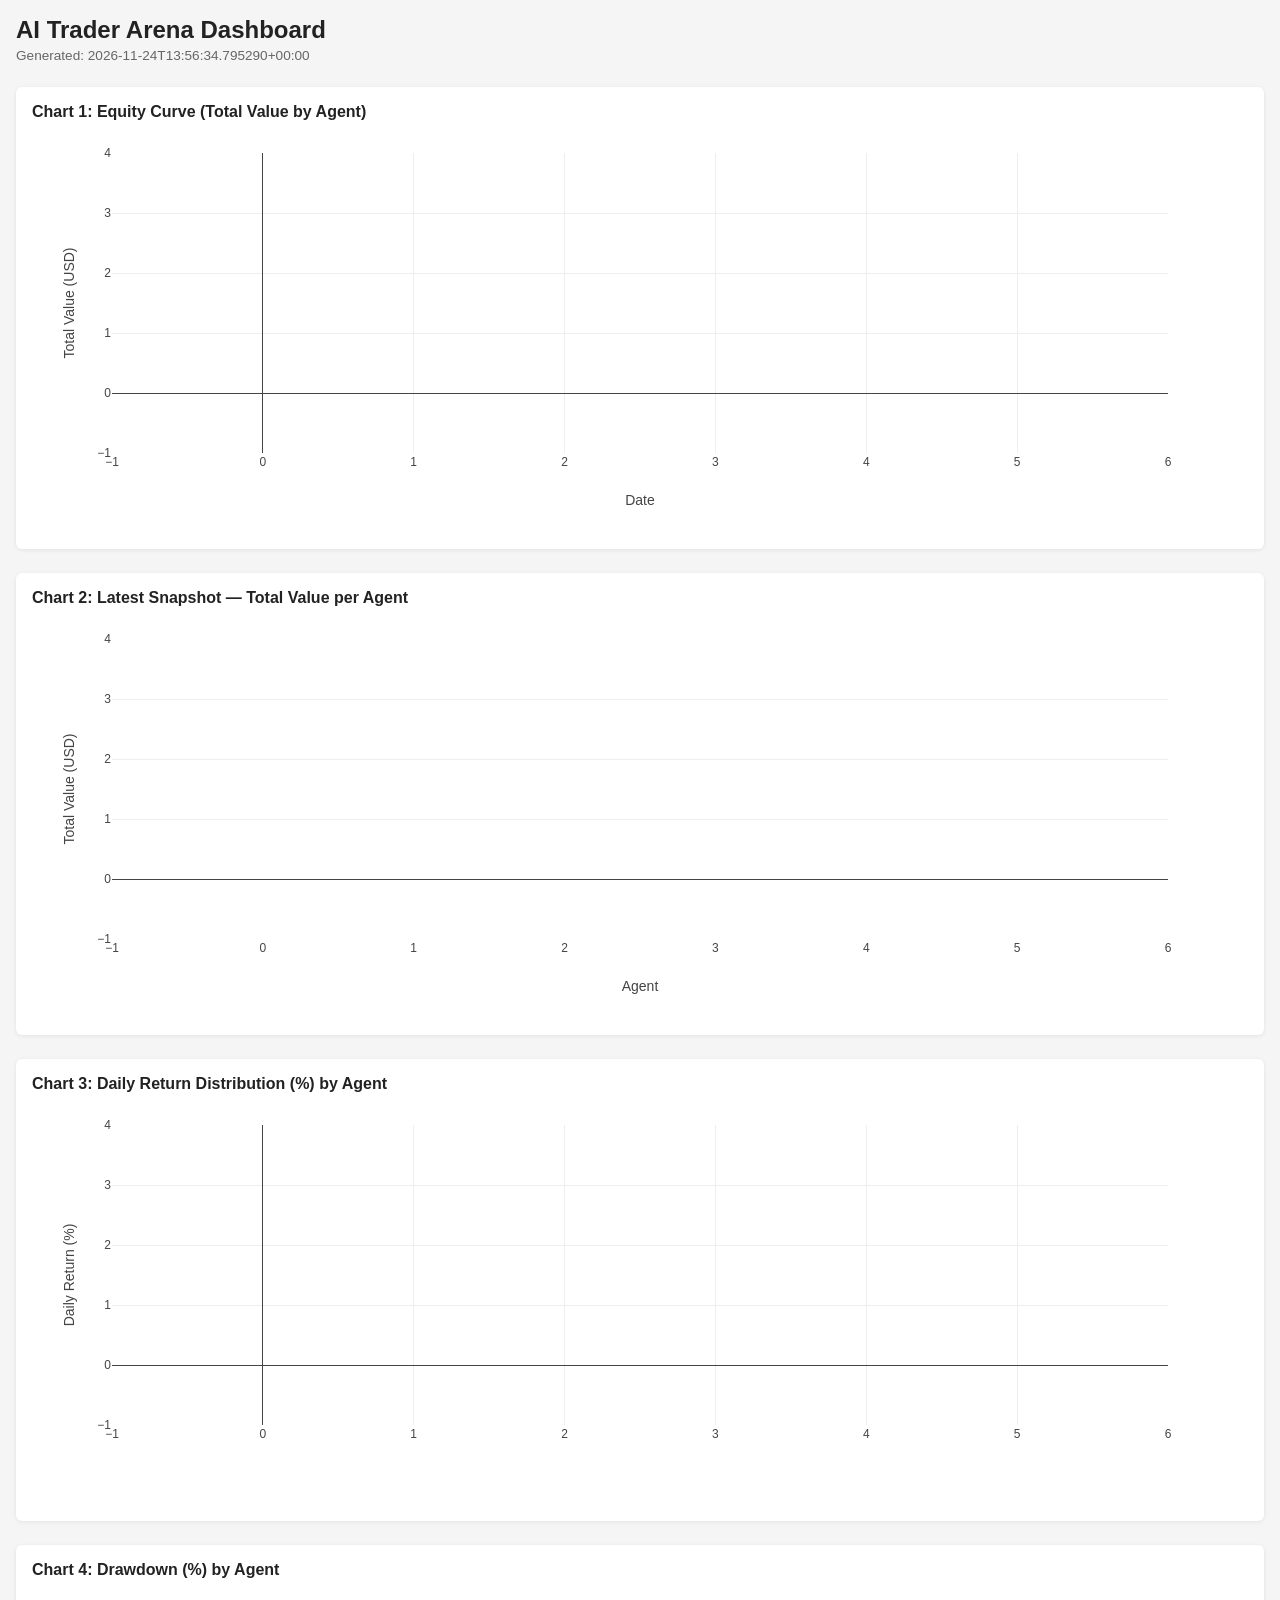
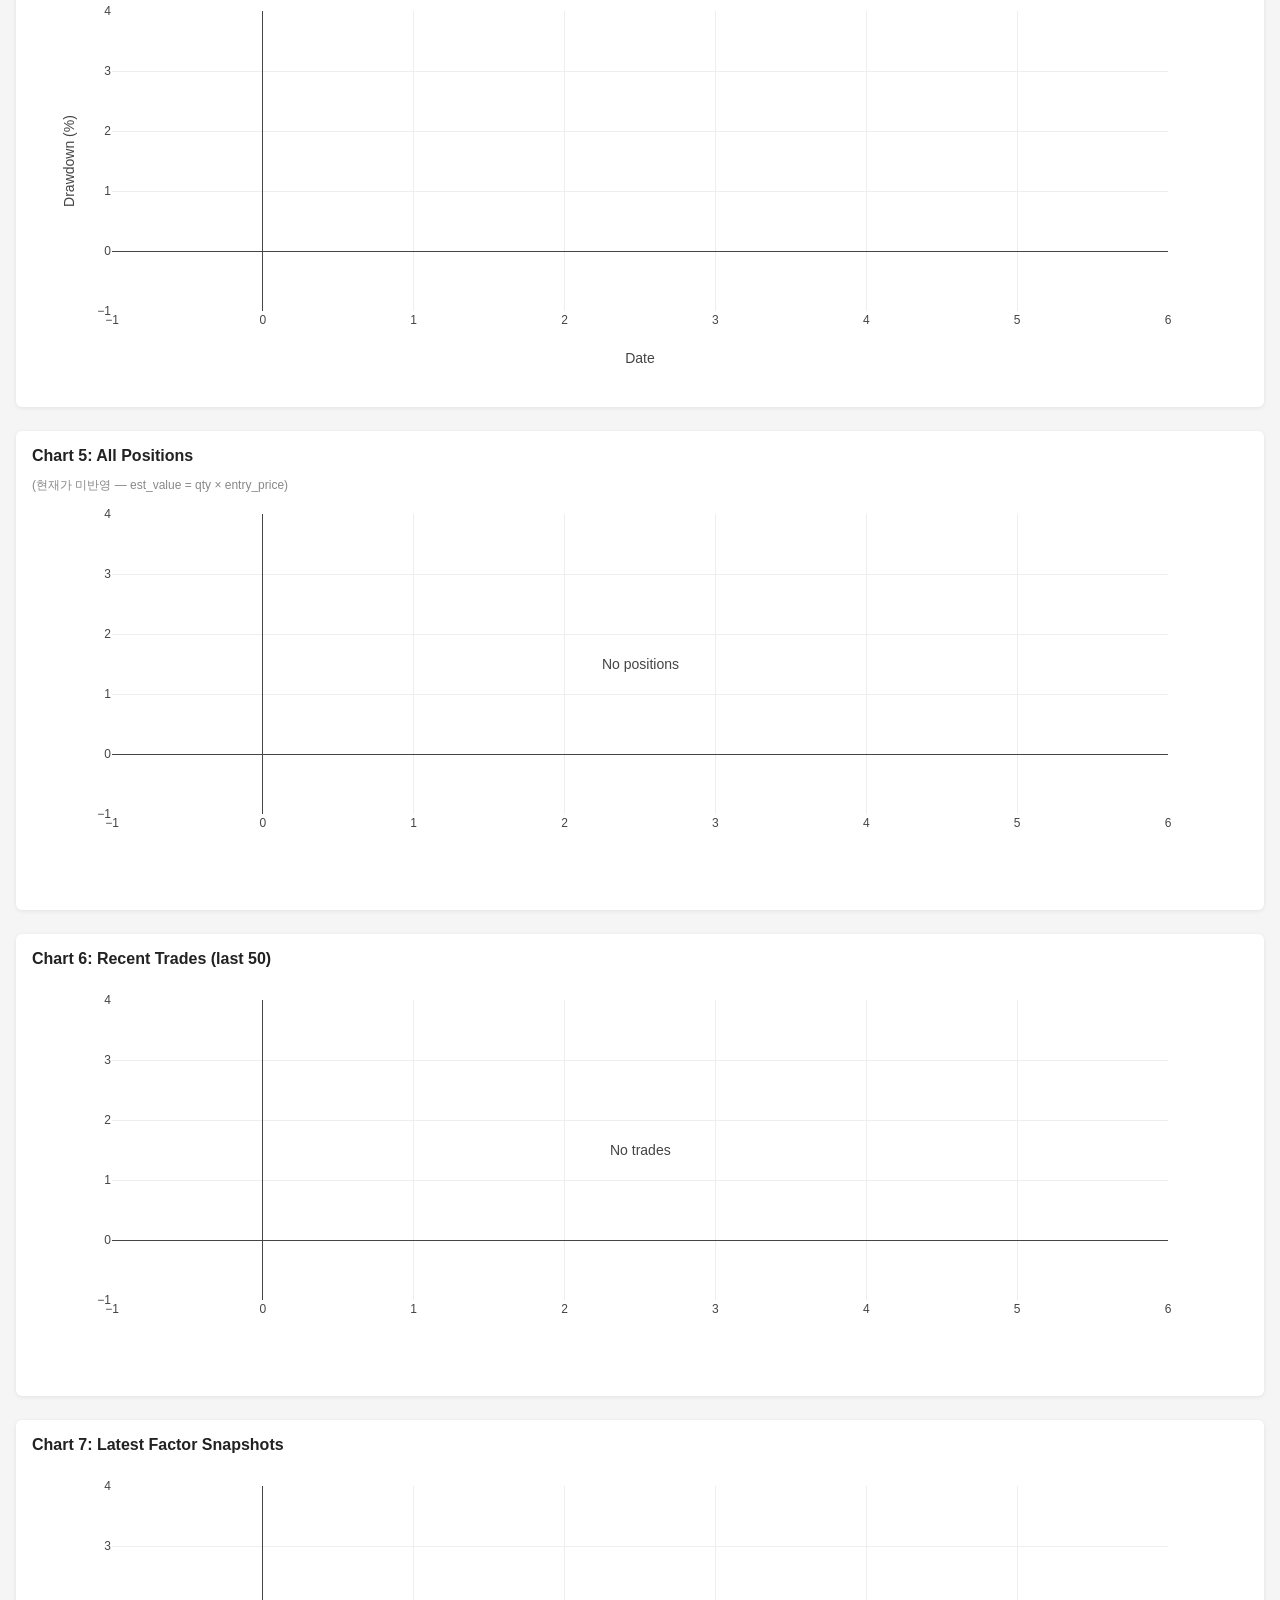
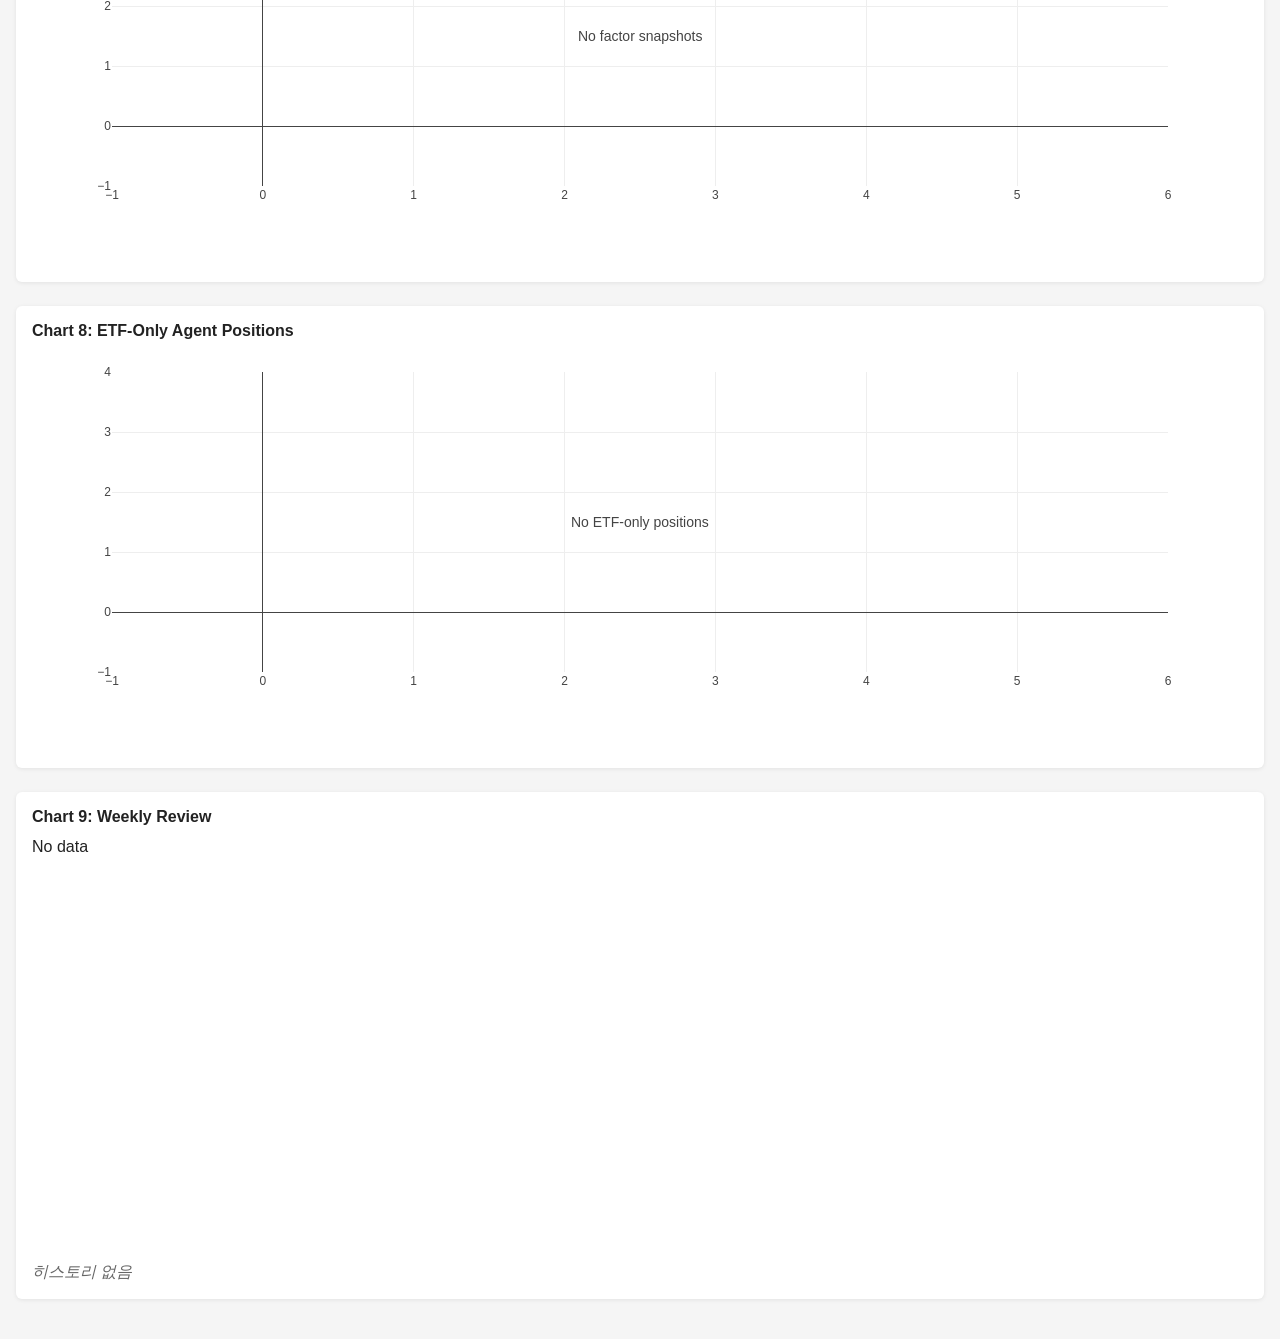
==== commit 320b7789: "chore: daily arena update 2026-11-24" ====
--- a/docs/site/index.html
+++ b/docs/site/index.html
@@ -10,7 +10,7 @@
 <body>
   <header>
     <h1>AI Trader Arena Dashboard</h1>
-    <p>Generated: 2026-11-23T13:11:38.631964+00:00</p>
+    <p>Generated: 2026-11-24T13:56:34.795290+00:00</p>
   </header>
 
   <div class="section">
@@ -61,7 +61,7 @@
   </div>
 
   <script>
-    const DATA = {"chart1": [], "chart2": [], "chart3": [], "chart4": [], "chart5": [], "chart6": [], "chart7": [], "chart8": [], "chart9": {"note": "\ud788\uc2a4\ud1a0\ub9ac \uc5c6\uc74c", "rankings": [], "spy_return_pct": null, "today": "2026-11-23"}, "generated_at": "2026-11-23T13:11:38.631964+00:00"};
+    const DATA = {"chart1": [], "chart2": [], "chart3": [], "chart4": [], "chart5": [], "chart6": [], "chart7": [], "chart8": [], "chart9": {"note": "\ud788\uc2a4\ud1a0\ub9ac \uc5c6\uc74c", "rankings": [], "spy_return_pct": null, "today": "2026-11-24"}, "generated_at": "2026-11-24T13:56:34.795290+00:00"};
 
     // ── Chart 1: Equity Curve ─────────────────────────────────────────────────
     (function() {
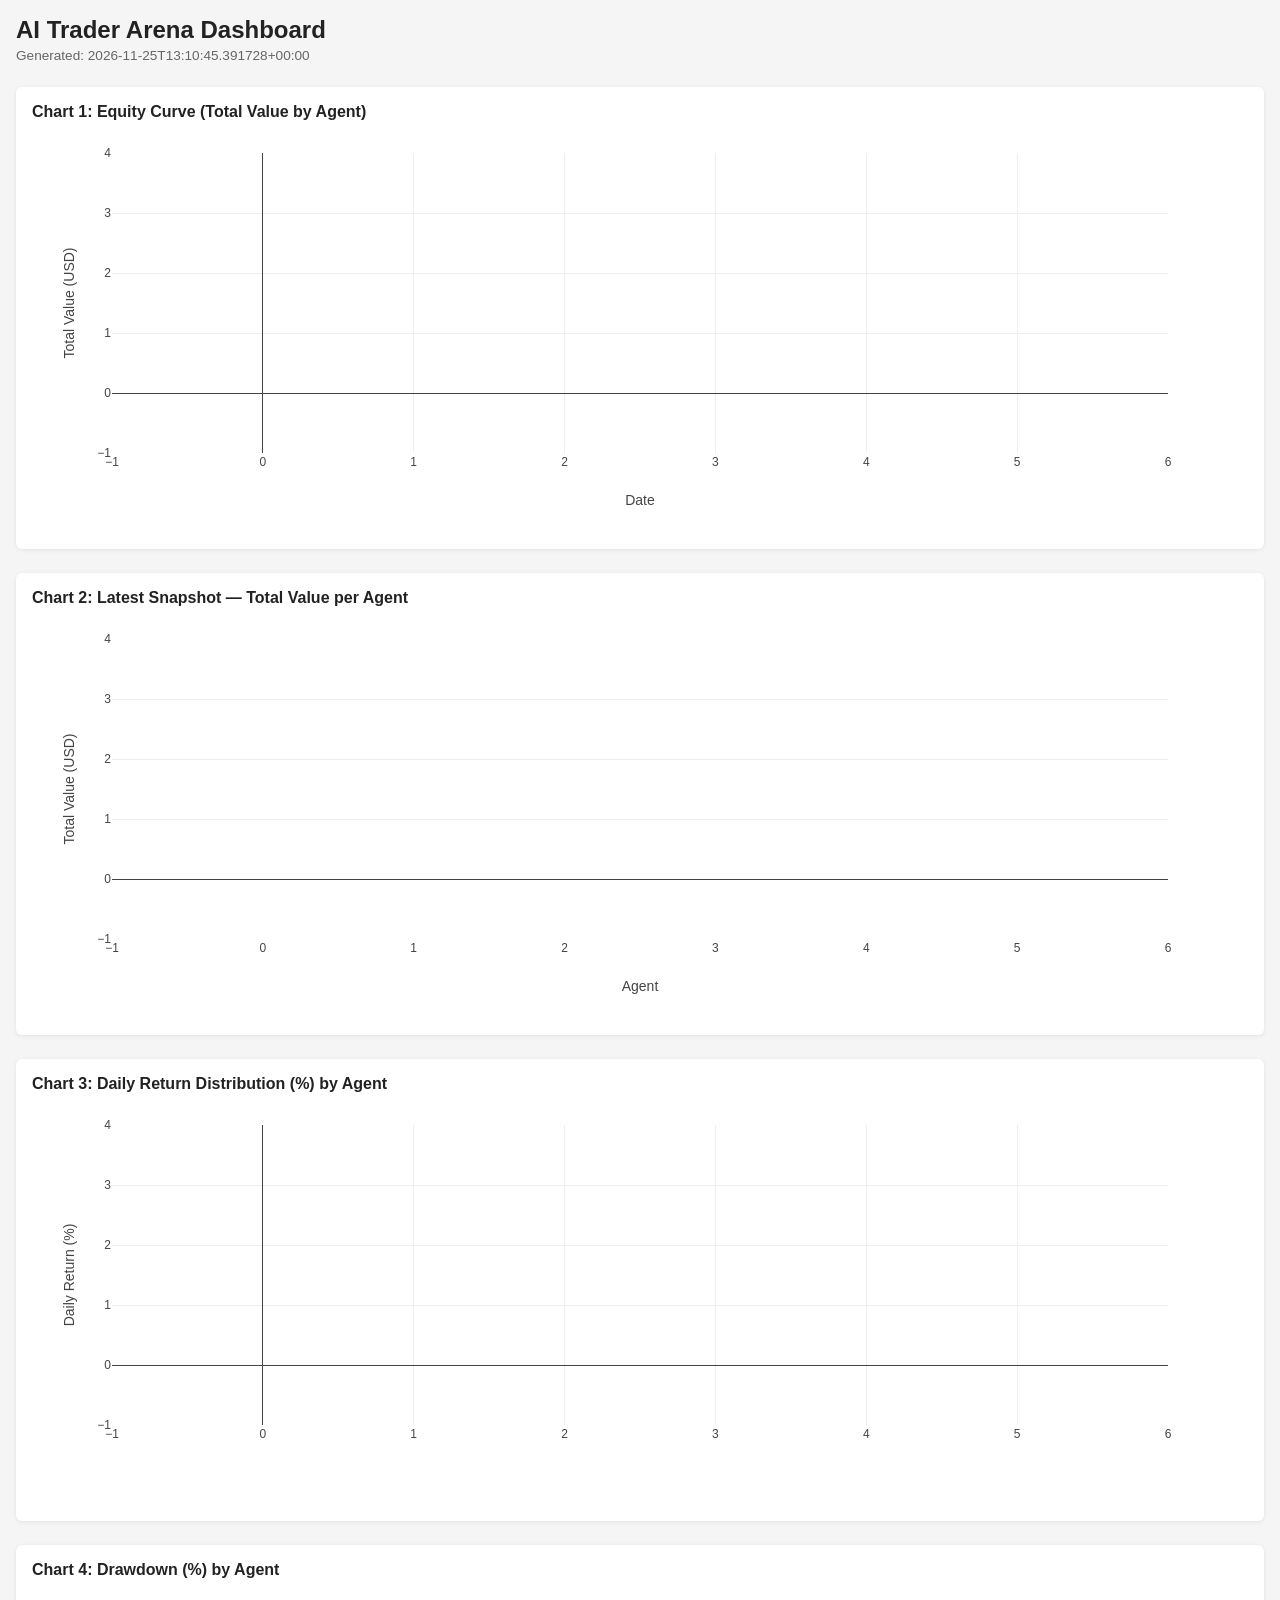
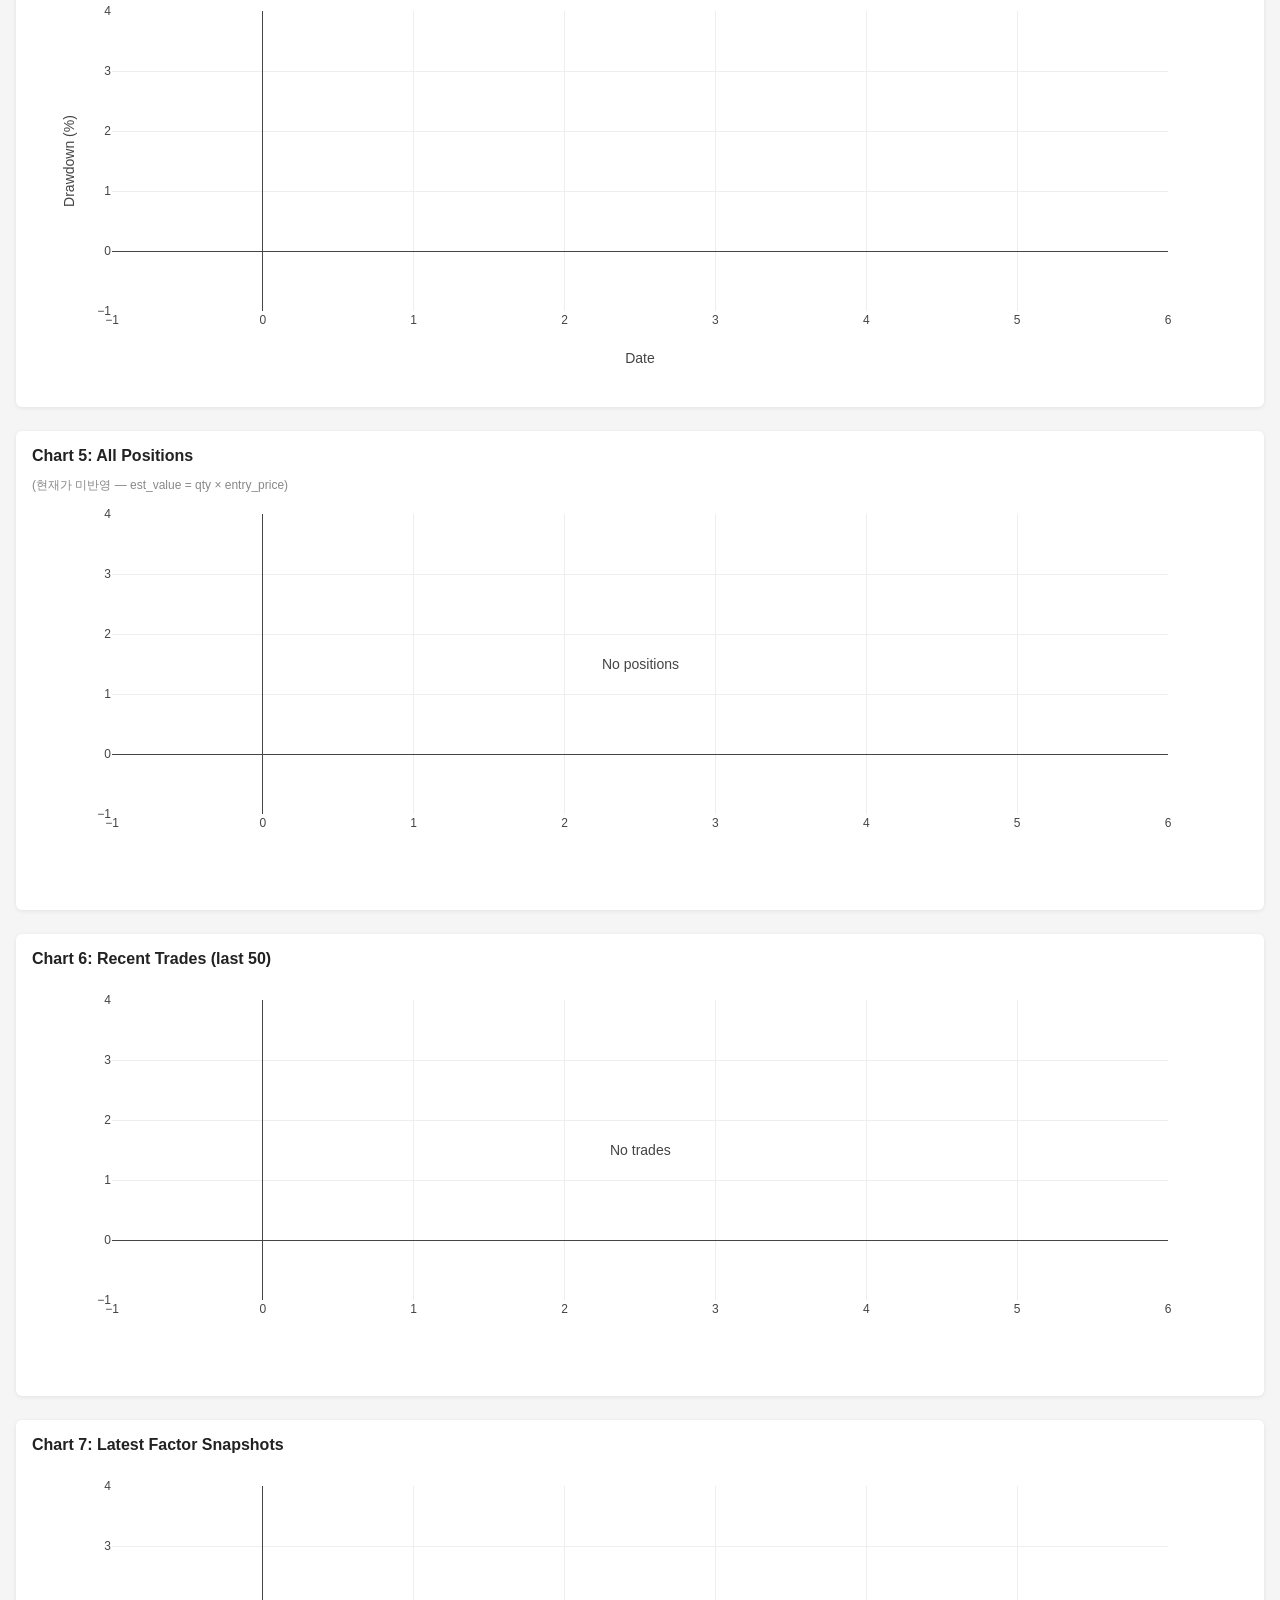
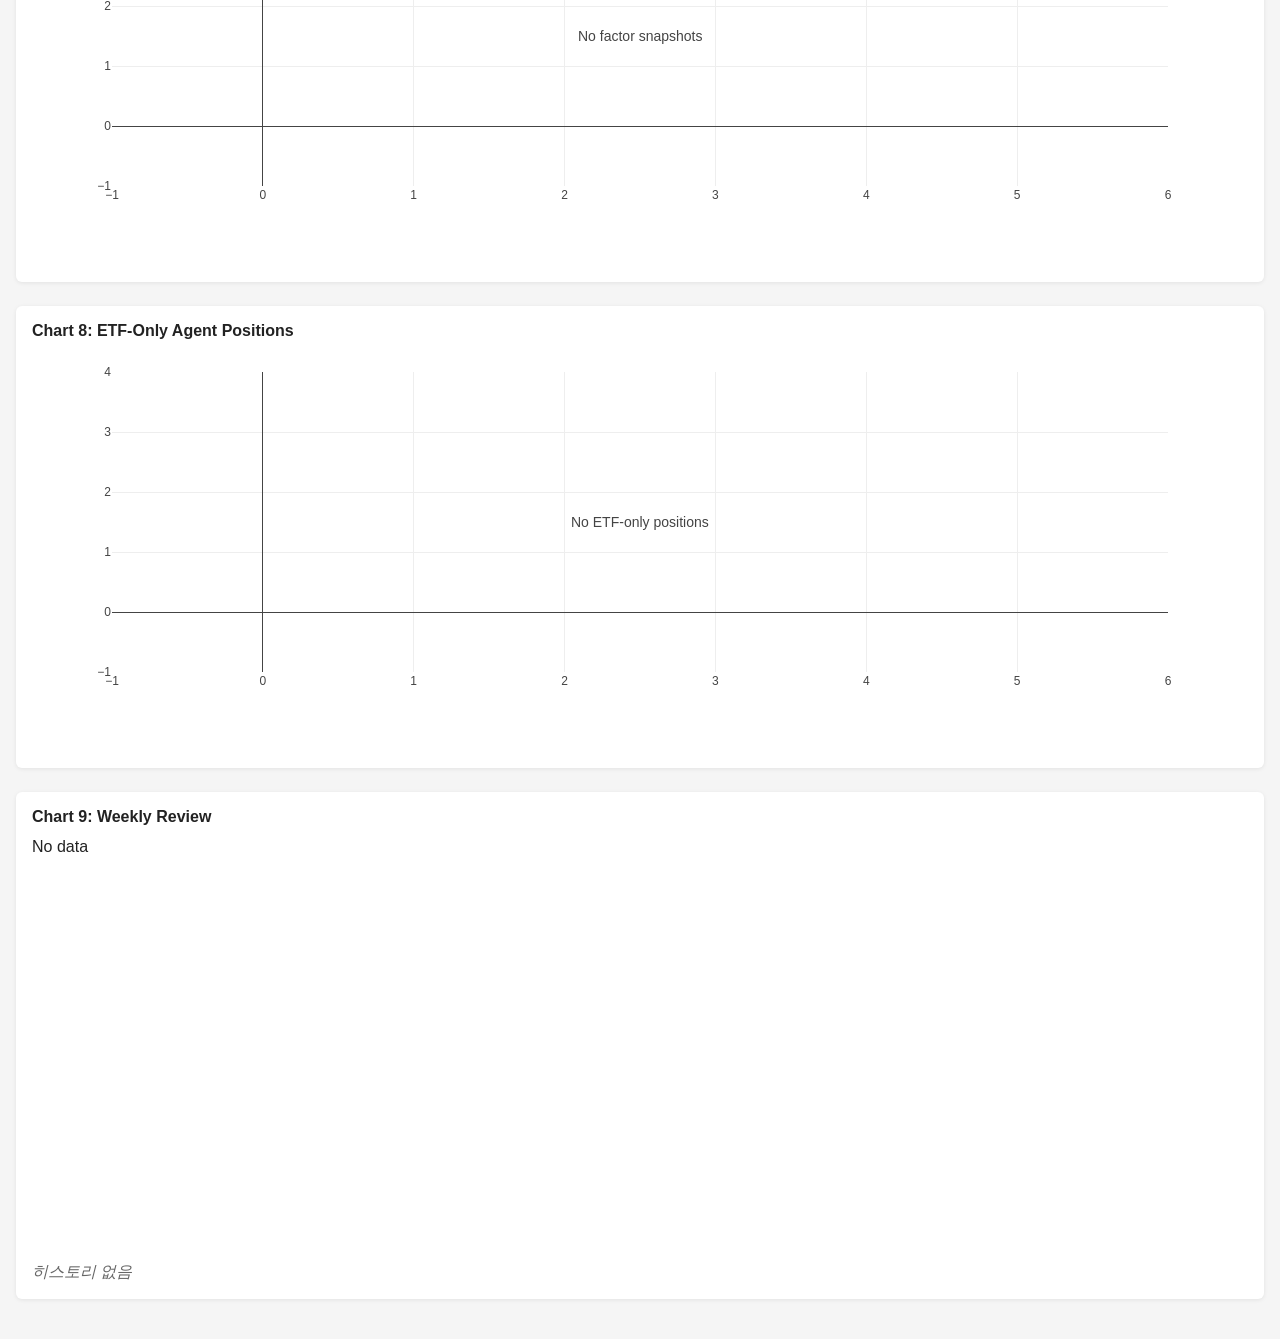
==== commit 66899dab: "chore: daily arena update 2026-11-25" ====
--- a/docs/site/index.html
+++ b/docs/site/index.html
@@ -10,7 +10,7 @@
 <body>
   <header>
     <h1>AI Trader Arena Dashboard</h1>
-    <p>Generated: 2026-11-24T13:56:34.795290+00:00</p>
+    <p>Generated: 2026-11-25T13:10:45.391728+00:00</p>
   </header>
 
   <div class="section">
@@ -61,7 +61,7 @@
   </div>
 
   <script>
-    const DATA = {"chart1": [], "chart2": [], "chart3": [], "chart4": [], "chart5": [], "chart6": [], "chart7": [], "chart8": [], "chart9": {"note": "\ud788\uc2a4\ud1a0\ub9ac \uc5c6\uc74c", "rankings": [], "spy_return_pct": null, "today": "2026-11-24"}, "generated_at": "2026-11-24T13:56:34.795290+00:00"};
+    const DATA = {"chart1": [], "chart2": [], "chart3": [], "chart4": [], "chart5": [], "chart6": [], "chart7": [], "chart8": [], "chart9": {"note": "\ud788\uc2a4\ud1a0\ub9ac \uc5c6\uc74c", "rankings": [], "spy_return_pct": null, "today": "2026-11-25"}, "generated_at": "2026-11-25T13:10:45.391728+00:00"};
 
     // ── Chart 1: Equity Curve ─────────────────────────────────────────────────
     (function() {
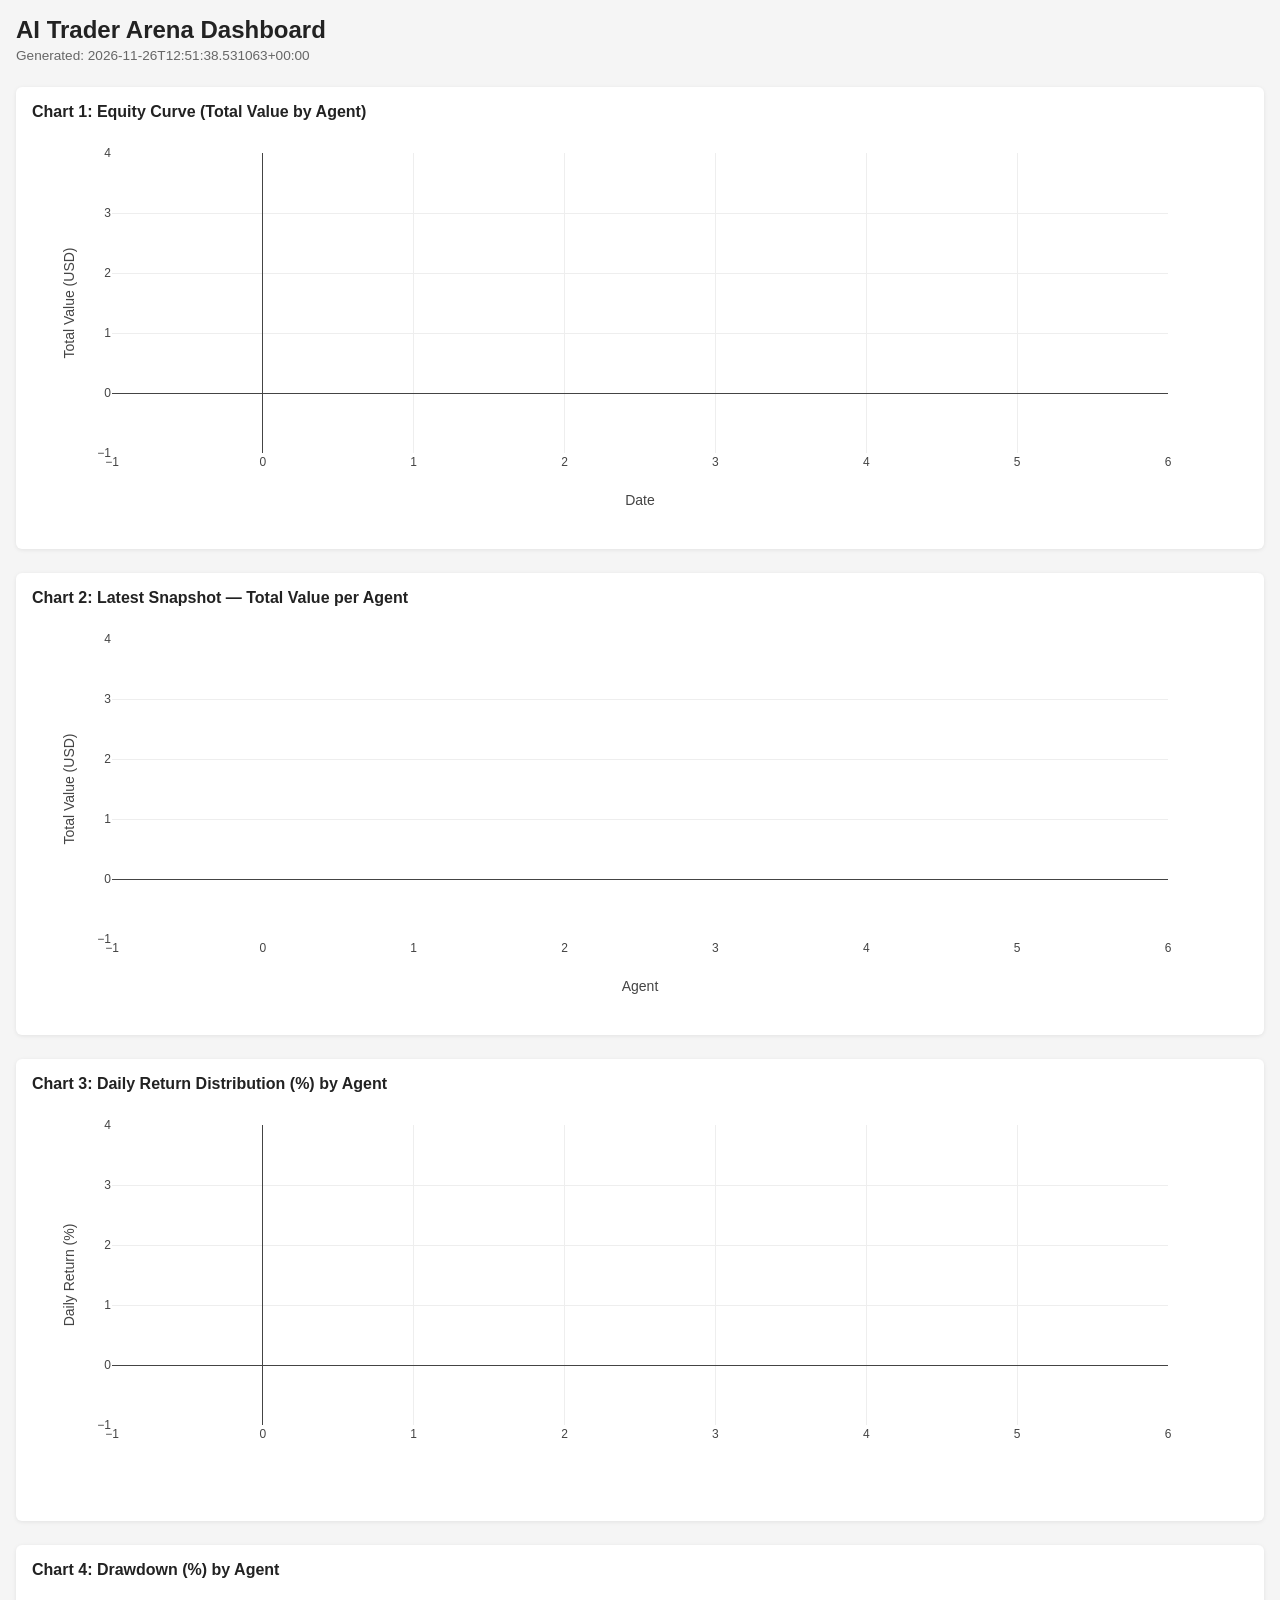
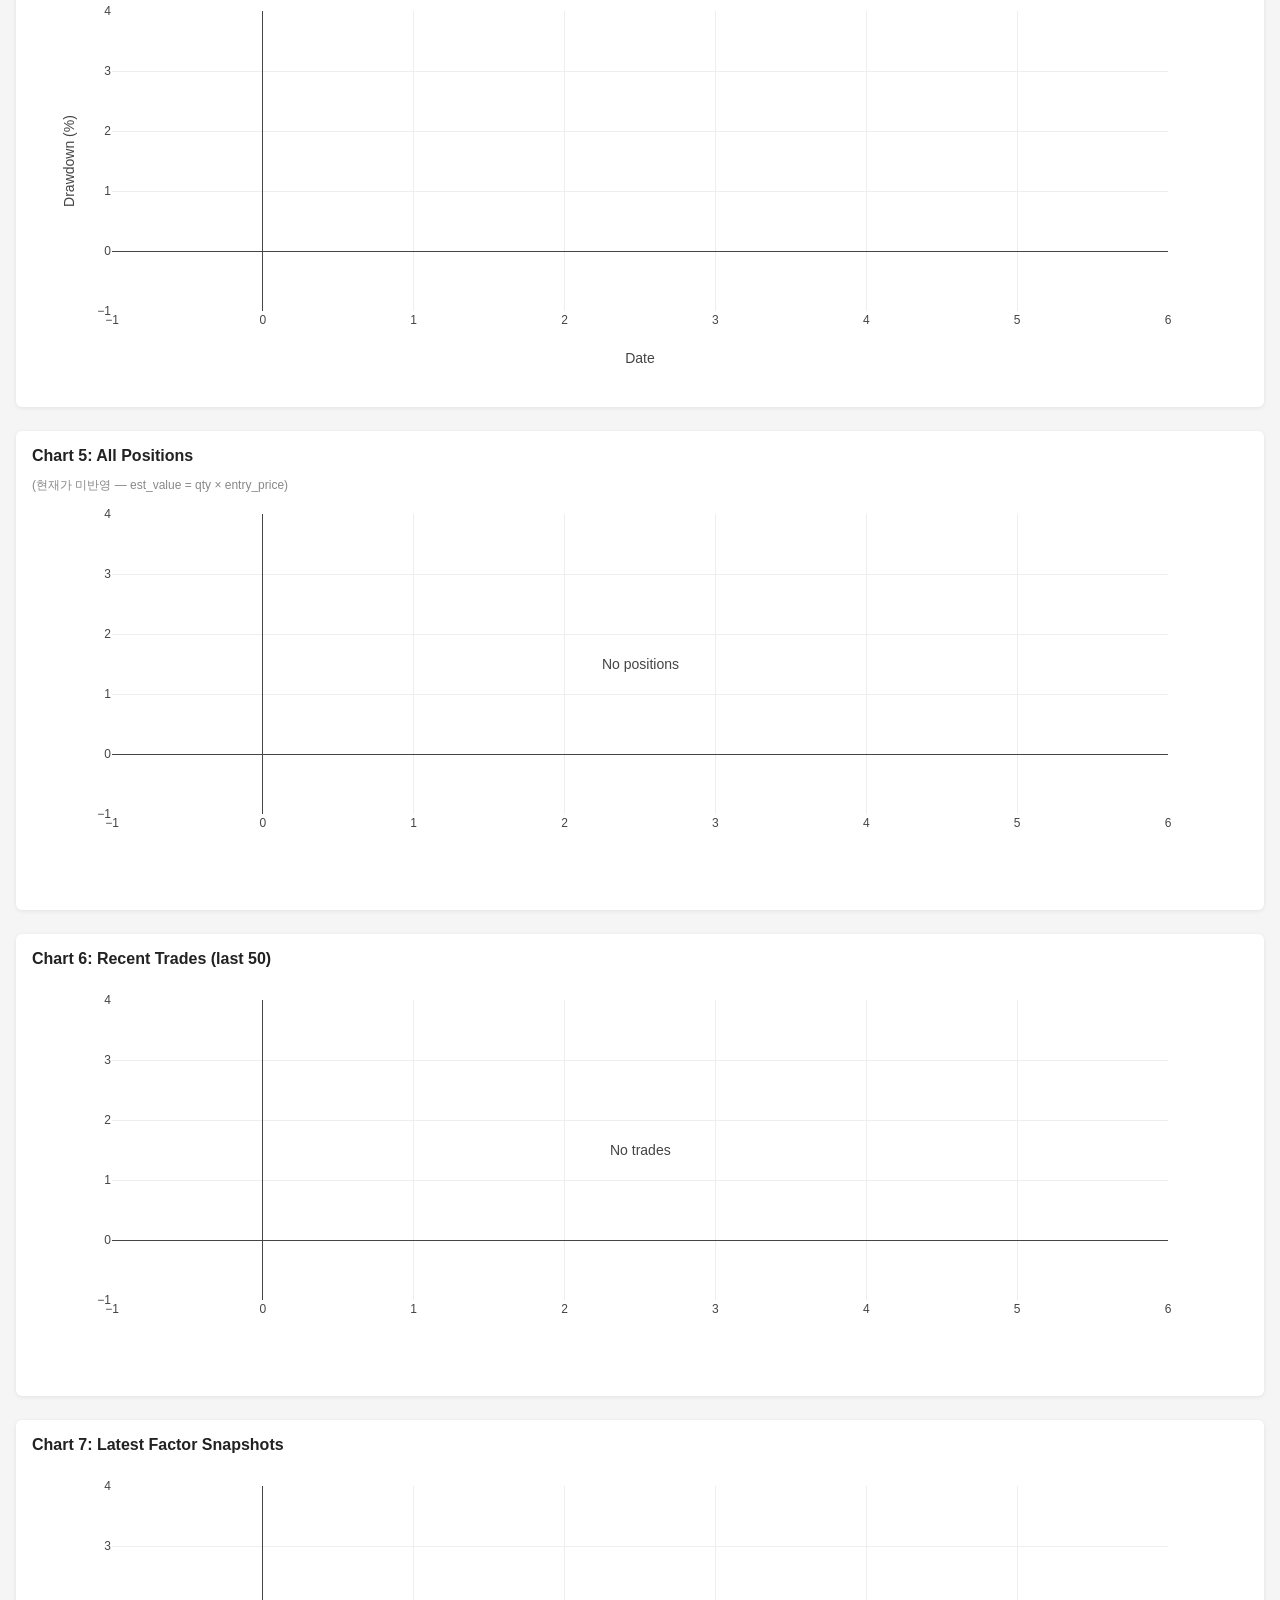
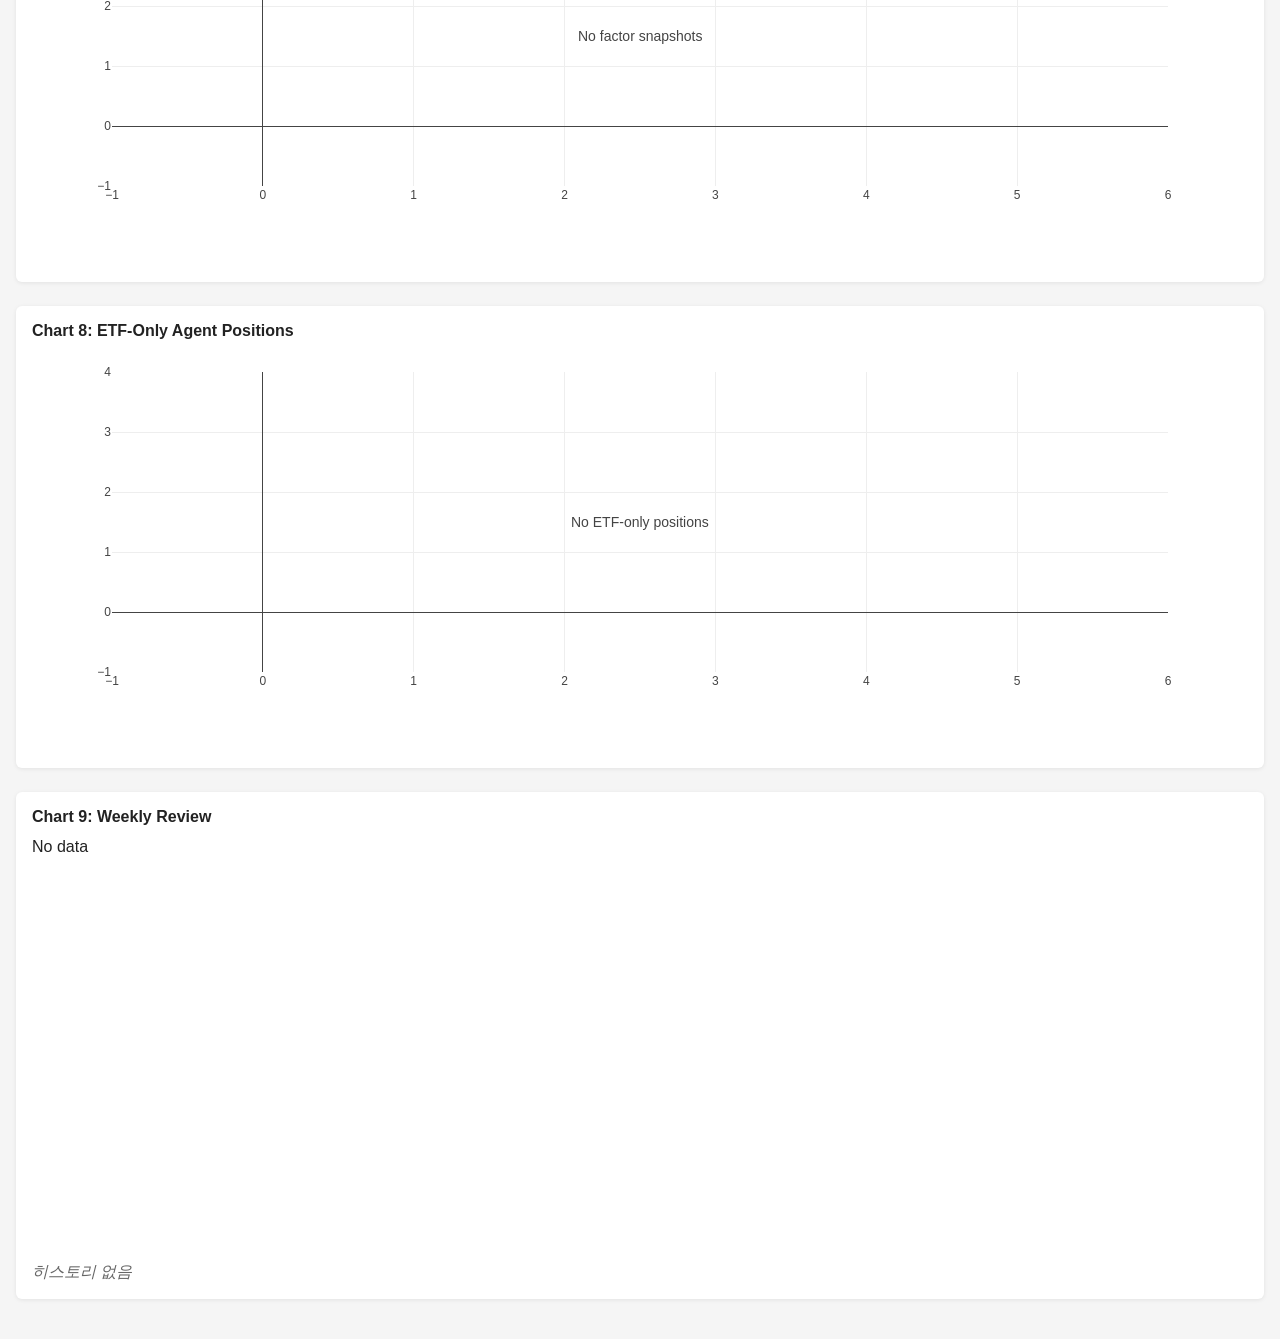
==== commit 7a985141: "chore: daily arena update 2026-11-26" ====
--- a/docs/site/index.html
+++ b/docs/site/index.html
@@ -10,7 +10,7 @@
 <body>
   <header>
     <h1>AI Trader Arena Dashboard</h1>
-    <p>Generated: 2026-11-25T13:10:45.391728+00:00</p>
+    <p>Generated: 2026-11-26T12:51:38.531063+00:00</p>
   </header>
 
   <div class="section">
@@ -61,7 +61,7 @@
   </div>
 
   <script>
-    const DATA = {"chart1": [], "chart2": [], "chart3": [], "chart4": [], "chart5": [], "chart6": [], "chart7": [], "chart8": [], "chart9": {"note": "\ud788\uc2a4\ud1a0\ub9ac \uc5c6\uc74c", "rankings": [], "spy_return_pct": null, "today": "2026-11-25"}, "generated_at": "2026-11-25T13:10:45.391728+00:00"};
+    const DATA = {"chart1": [], "chart2": [], "chart3": [], "chart4": [], "chart5": [], "chart6": [], "chart7": [], "chart8": [], "chart9": {"note": "\ud788\uc2a4\ud1a0\ub9ac \uc5c6\uc74c", "rankings": [], "spy_return_pct": null, "today": "2026-11-26"}, "generated_at": "2026-11-26T12:51:38.531063+00:00"};
 
     // ── Chart 1: Equity Curve ─────────────────────────────────────────────────
     (function() {
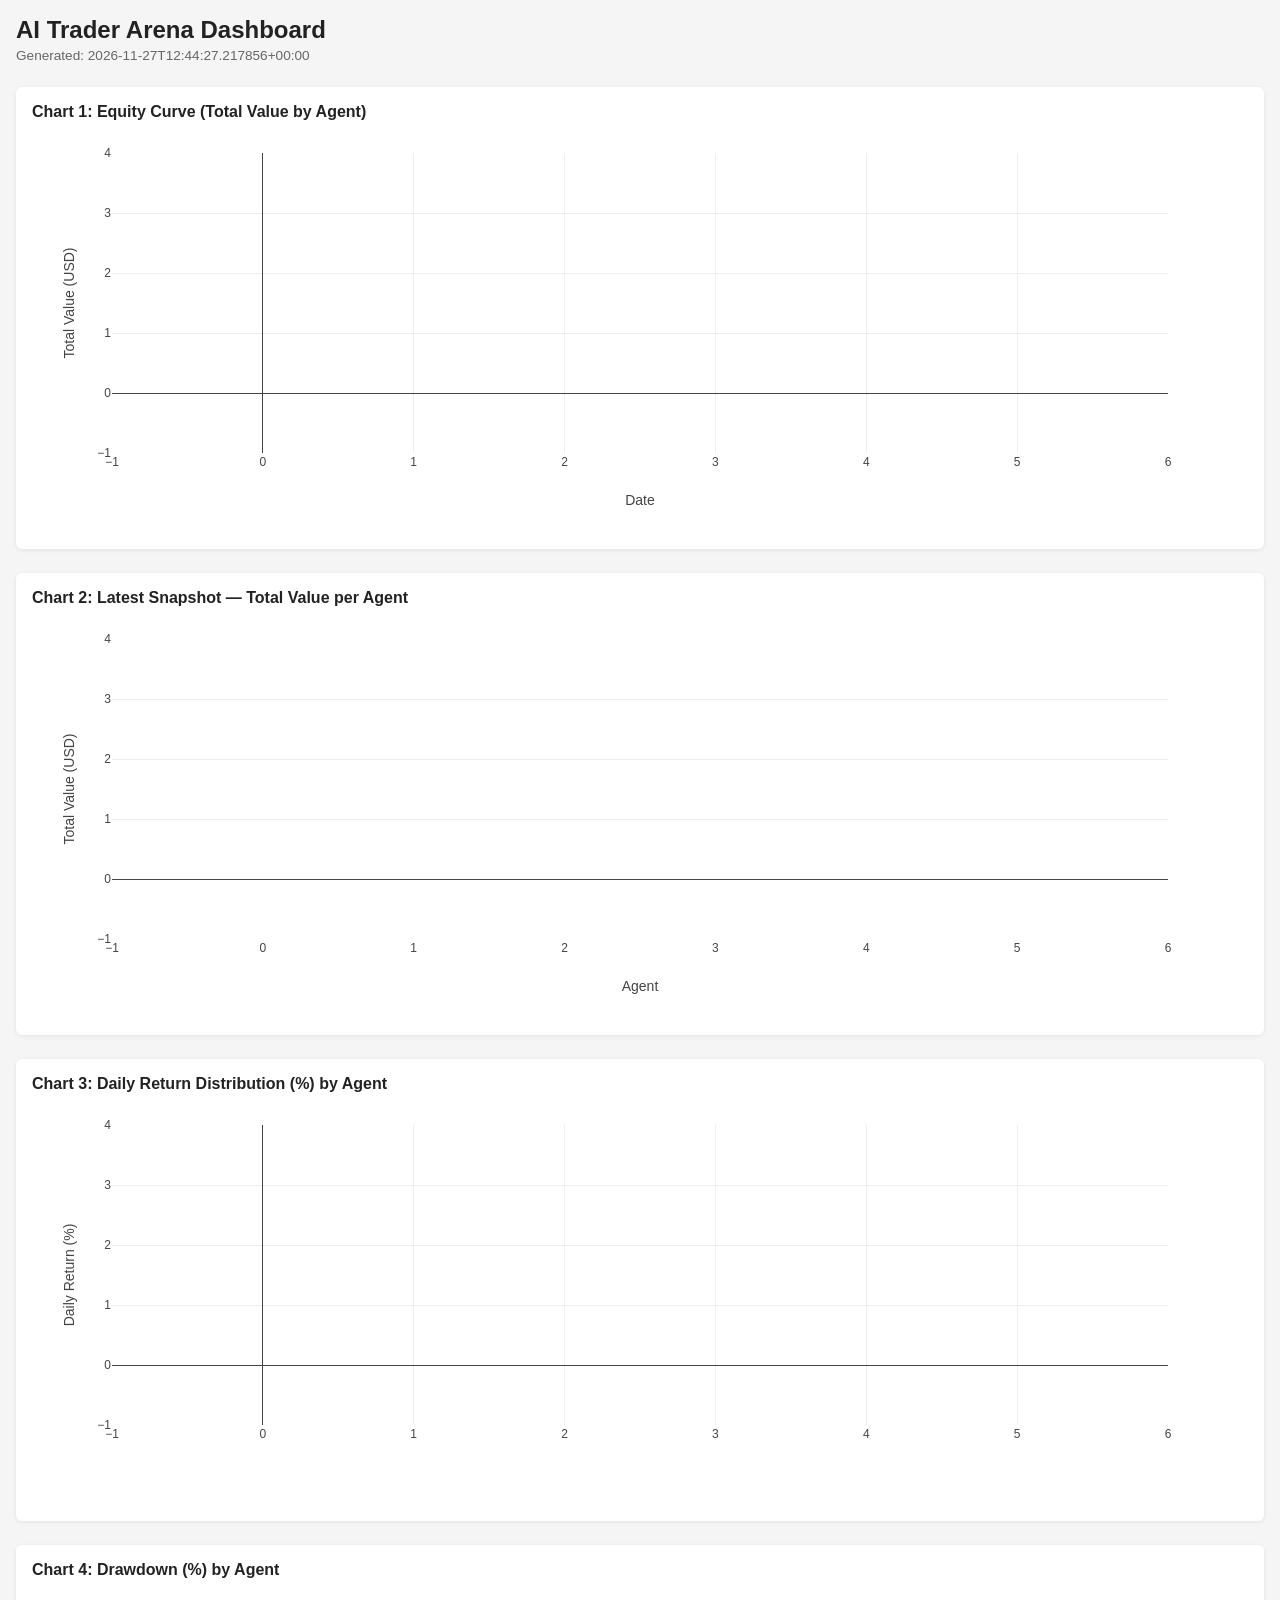
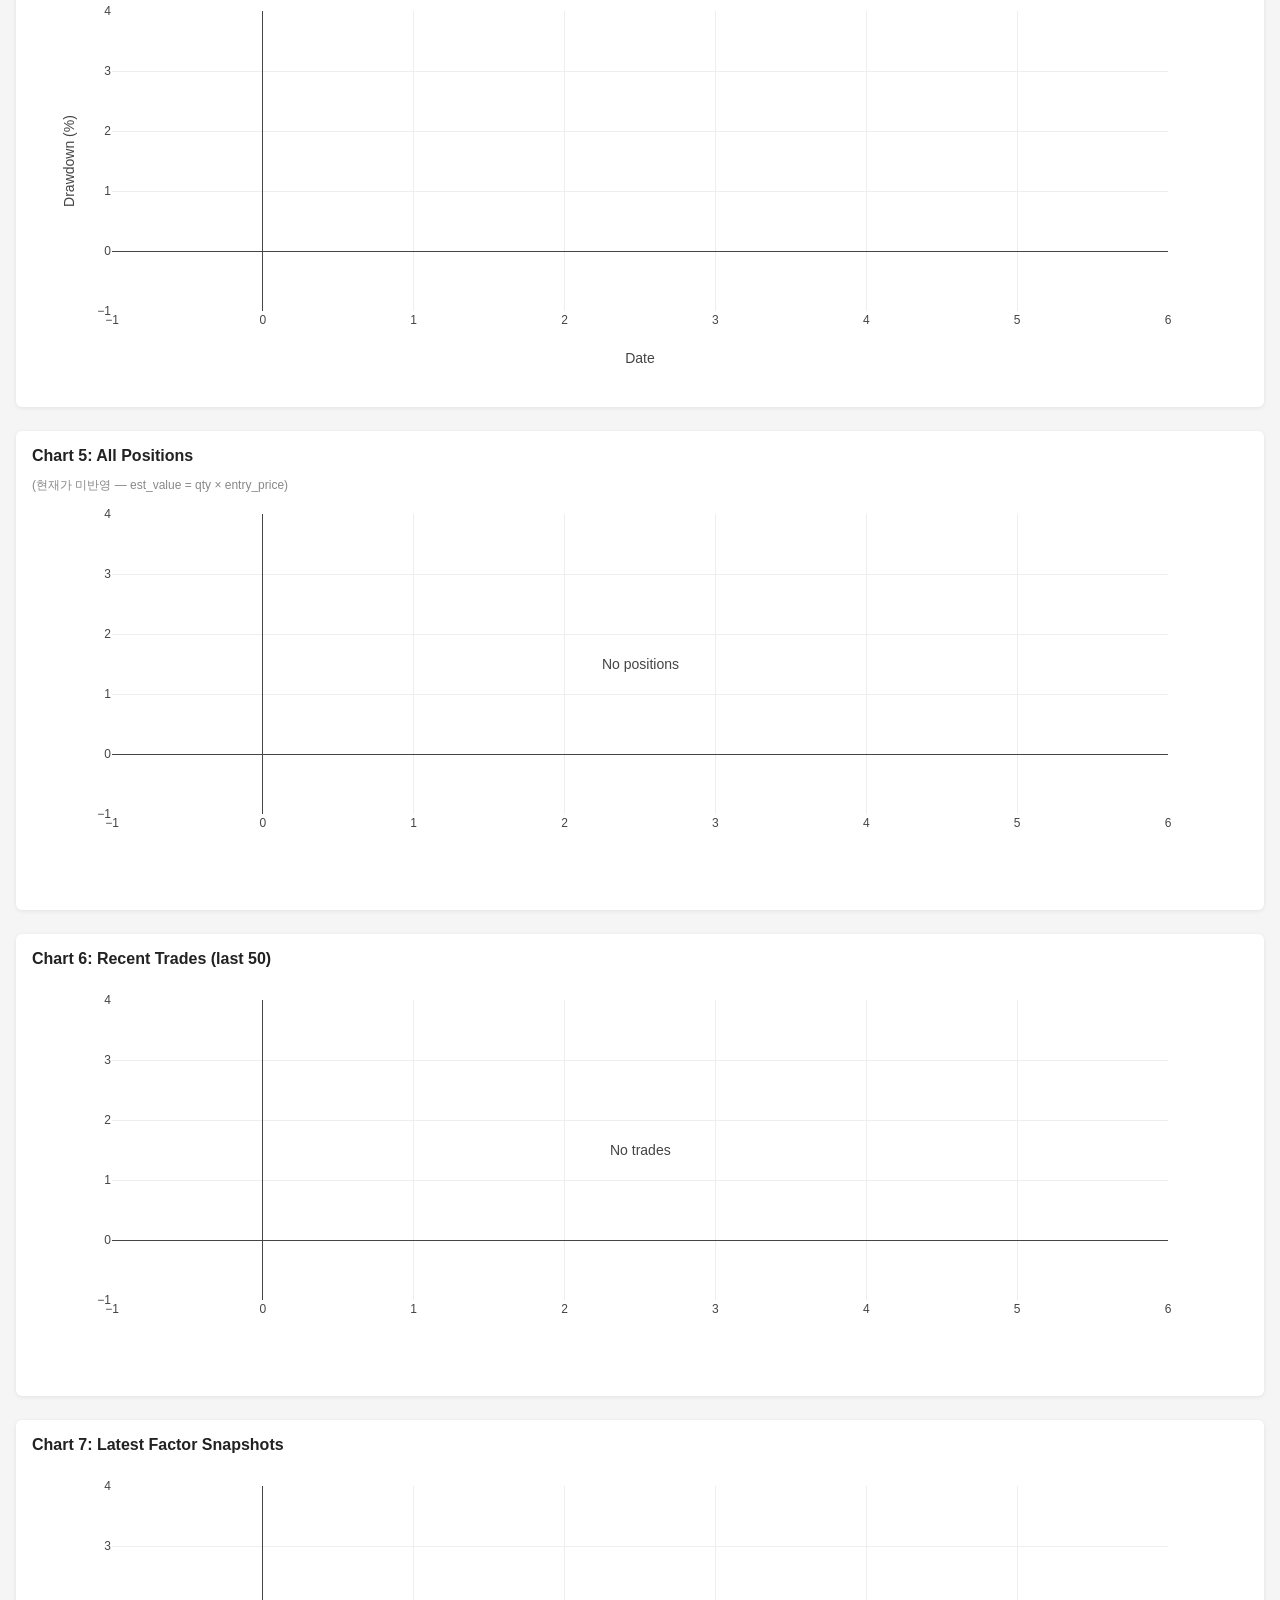
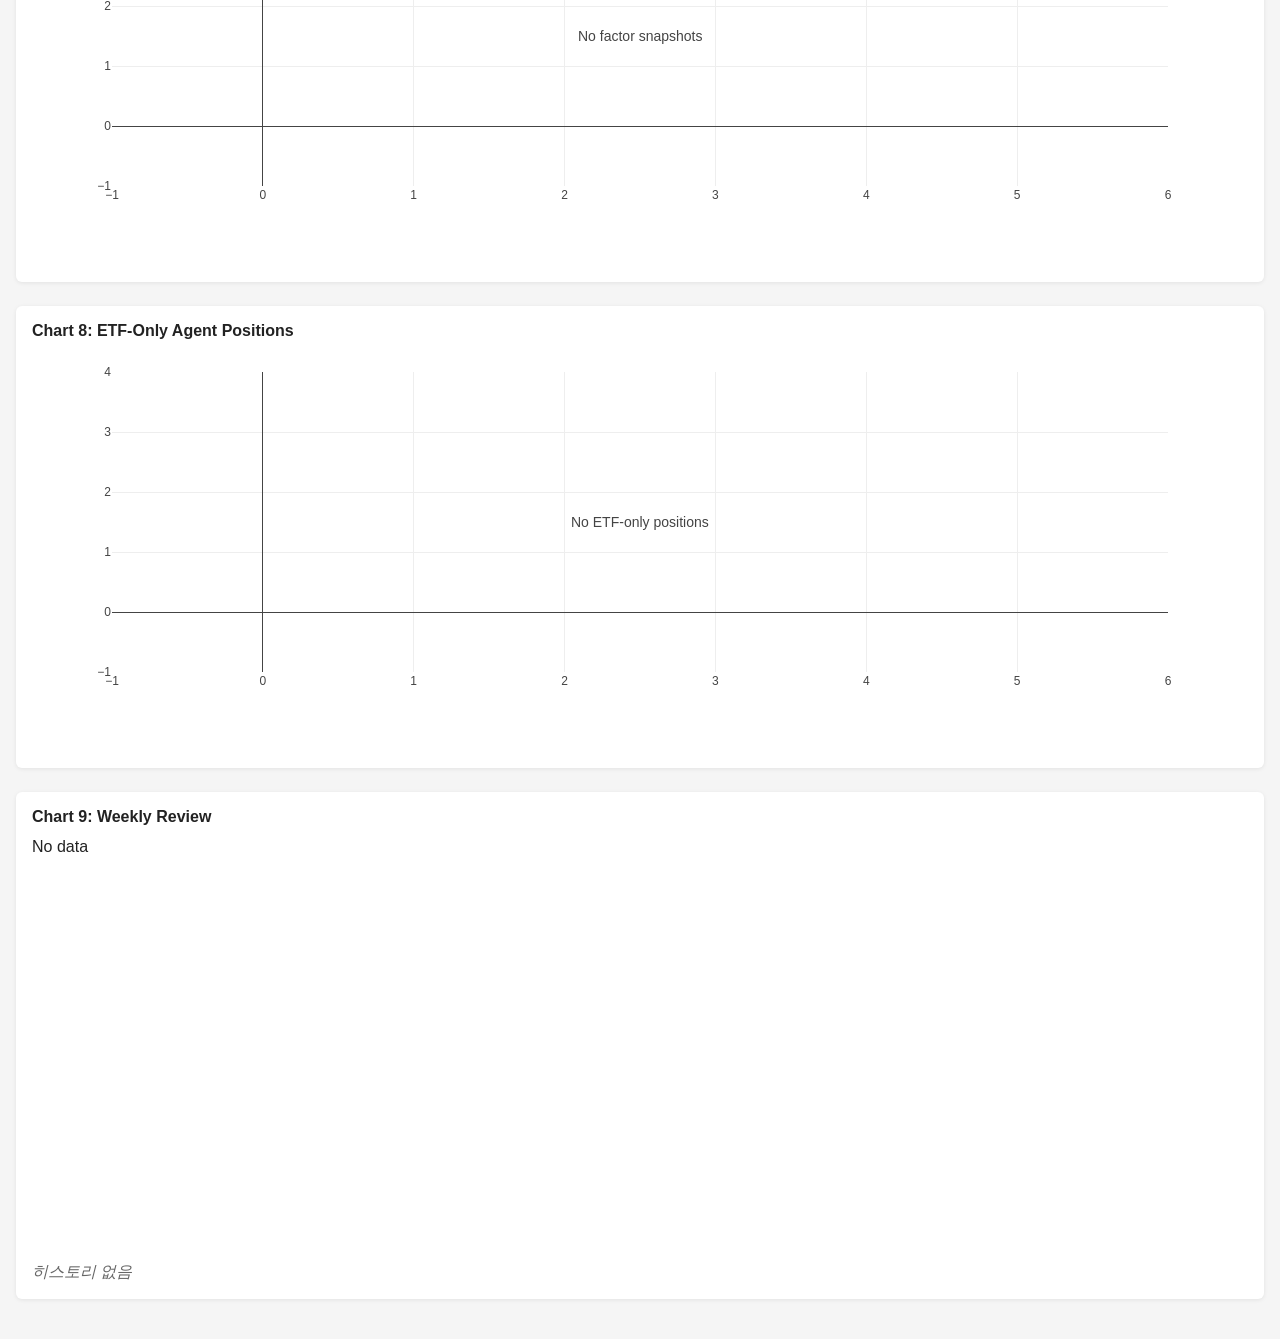
==== commit 3889e2f4: "chore: daily arena update 2026-11-27" ====
--- a/docs/site/index.html
+++ b/docs/site/index.html
@@ -10,7 +10,7 @@
 <body>
   <header>
     <h1>AI Trader Arena Dashboard</h1>
-    <p>Generated: 2026-11-26T12:51:38.531063+00:00</p>
+    <p>Generated: 2026-11-27T12:44:27.217856+00:00</p>
   </header>
 
   <div class="section">
@@ -61,7 +61,7 @@
   </div>
 
   <script>
-    const DATA = {"chart1": [], "chart2": [], "chart3": [], "chart4": [], "chart5": [], "chart6": [], "chart7": [], "chart8": [], "chart9": {"note": "\ud788\uc2a4\ud1a0\ub9ac \uc5c6\uc74c", "rankings": [], "spy_return_pct": null, "today": "2026-11-26"}, "generated_at": "2026-11-26T12:51:38.531063+00:00"};
+    const DATA = {"chart1": [], "chart2": [], "chart3": [], "chart4": [], "chart5": [], "chart6": [], "chart7": [], "chart8": [], "chart9": {"note": "\ud788\uc2a4\ud1a0\ub9ac \uc5c6\uc74c", "rankings": [], "spy_return_pct": null, "today": "2026-11-27"}, "generated_at": "2026-11-27T12:44:27.217856+00:00"};
 
     // ── Chart 1: Equity Curve ─────────────────────────────────────────────────
     (function() {
